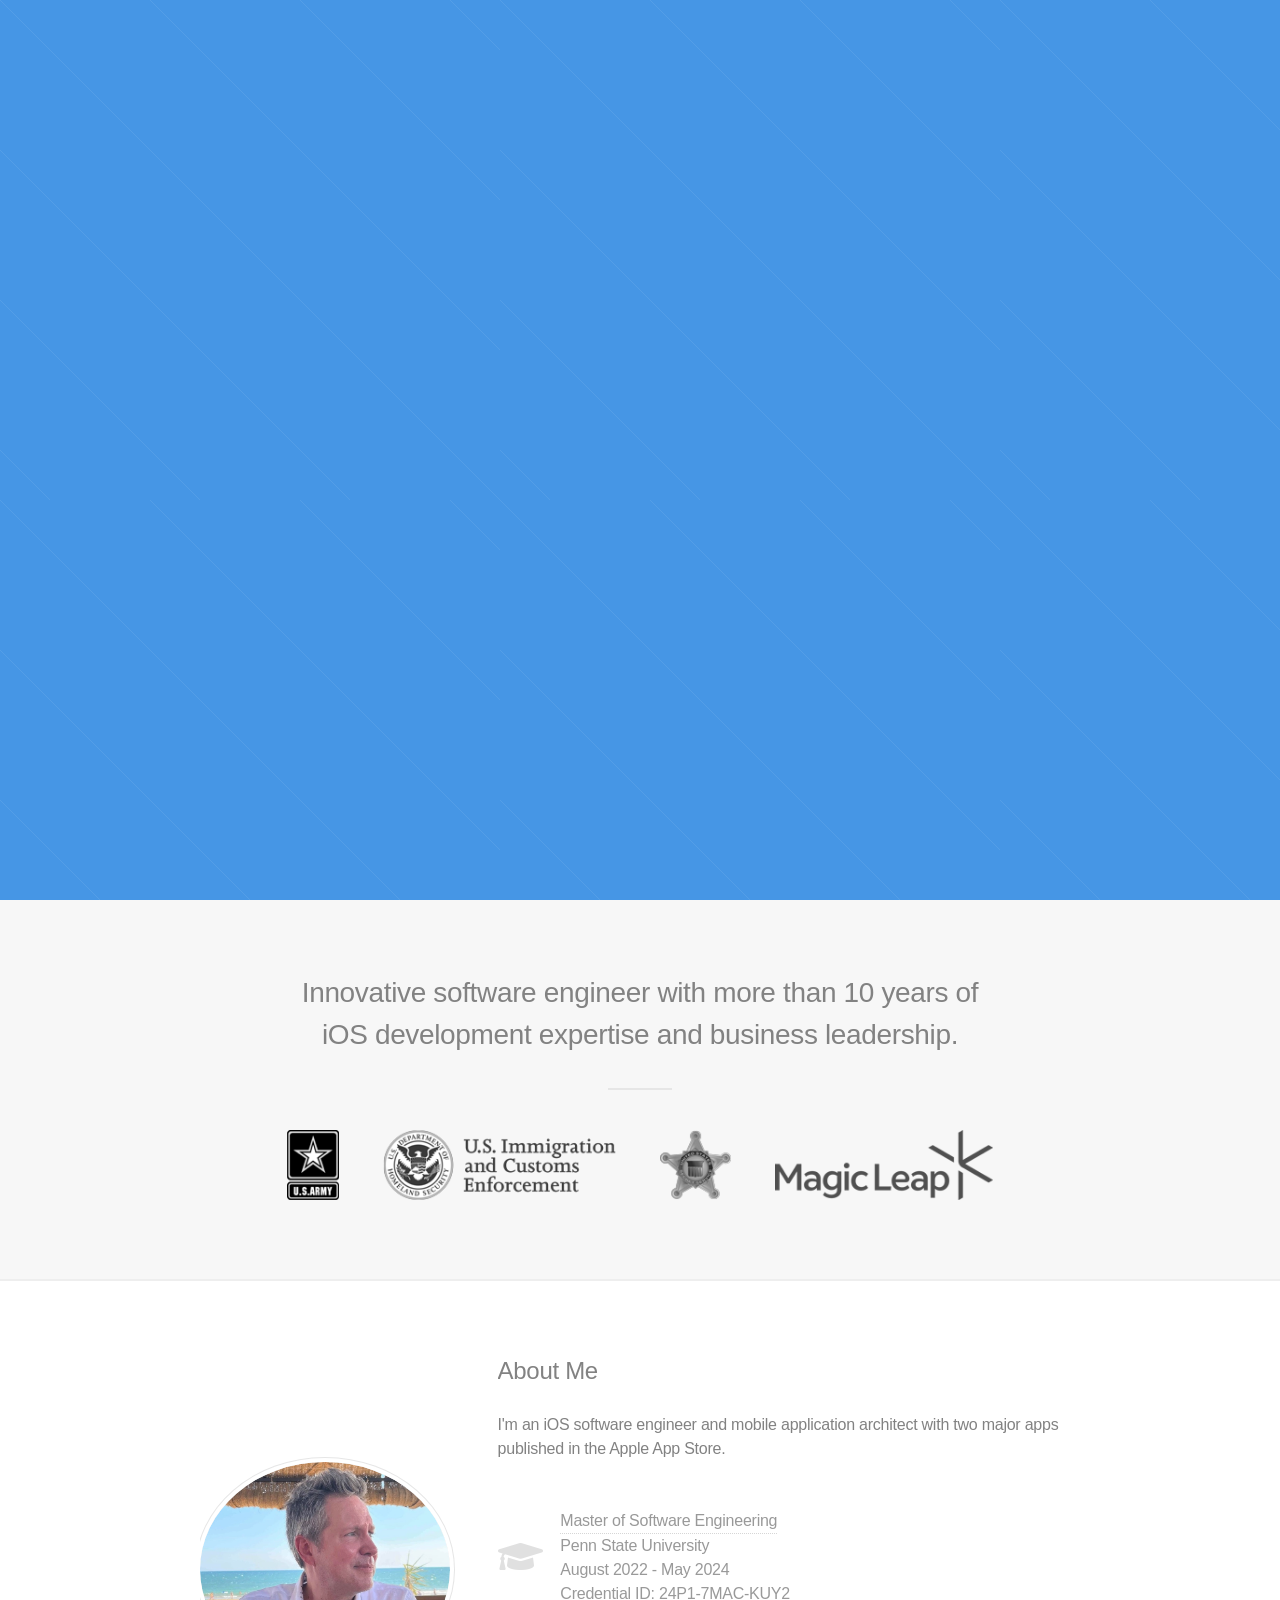
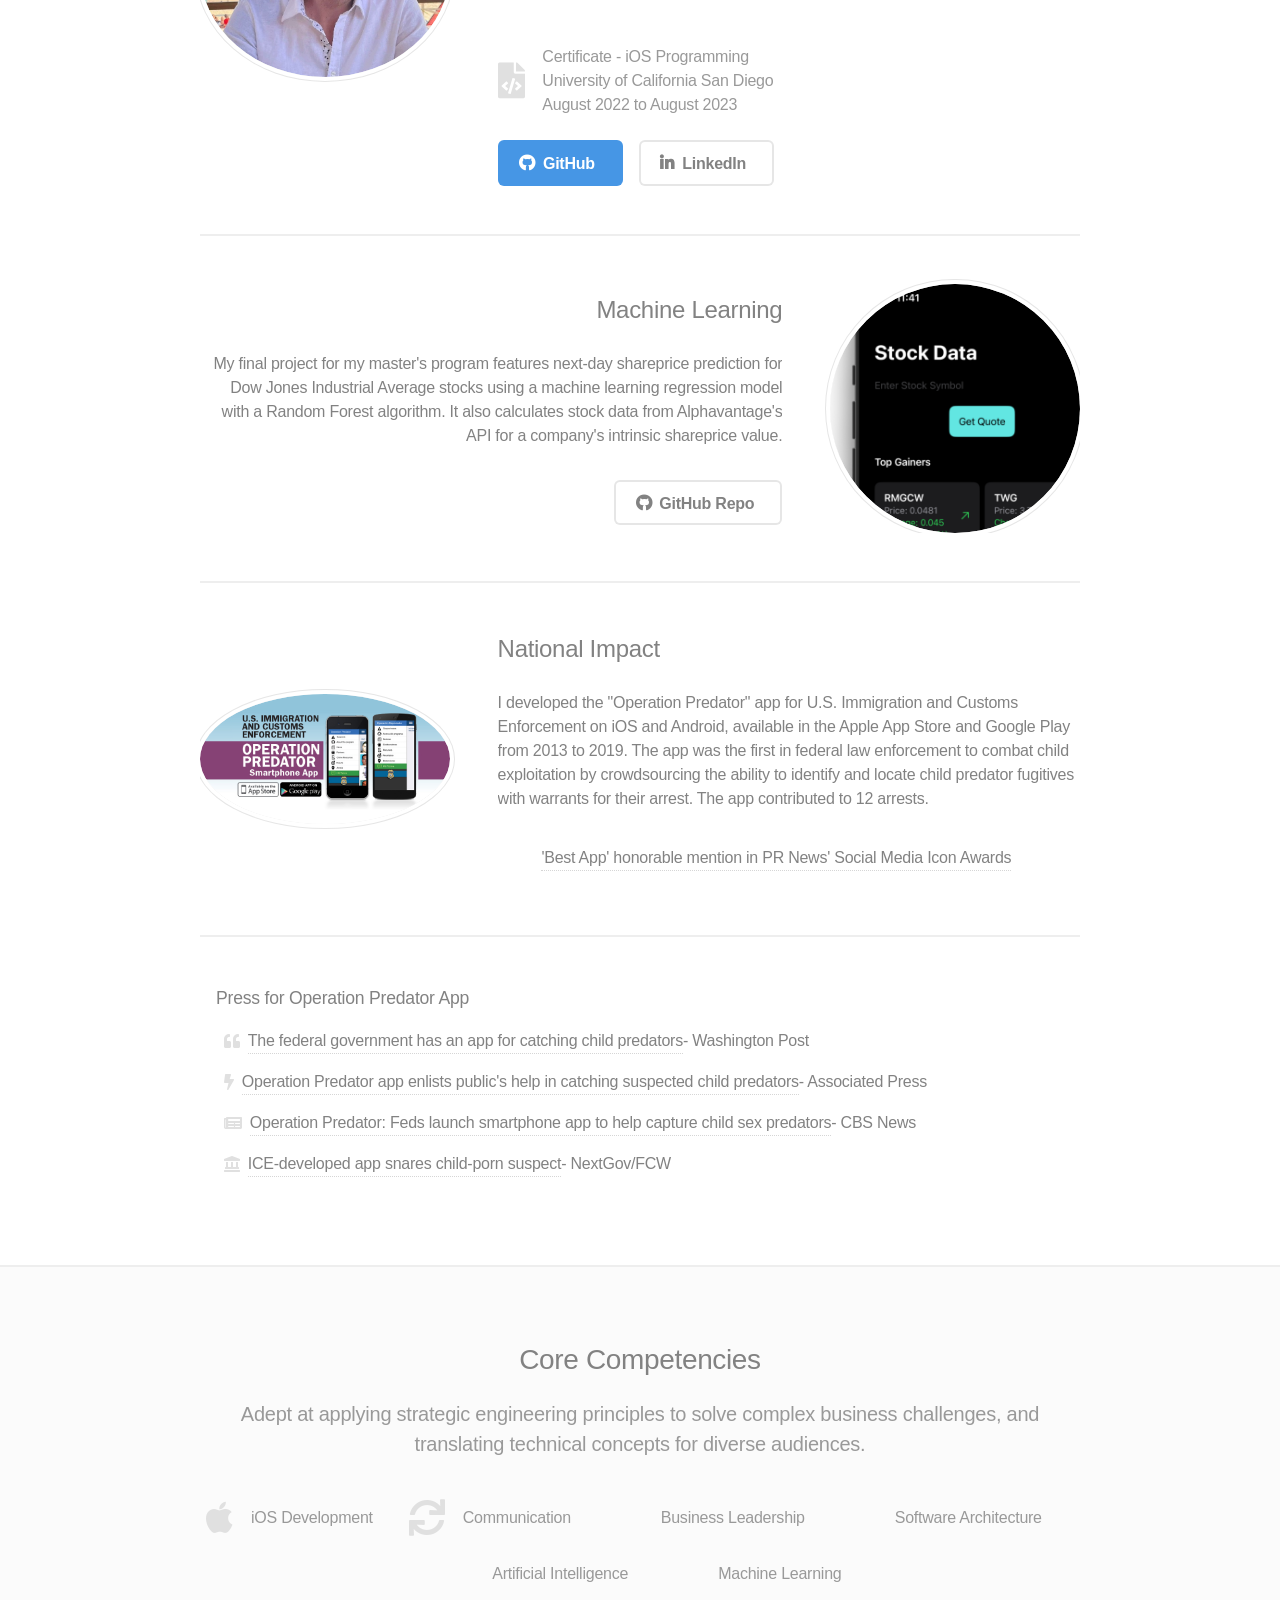
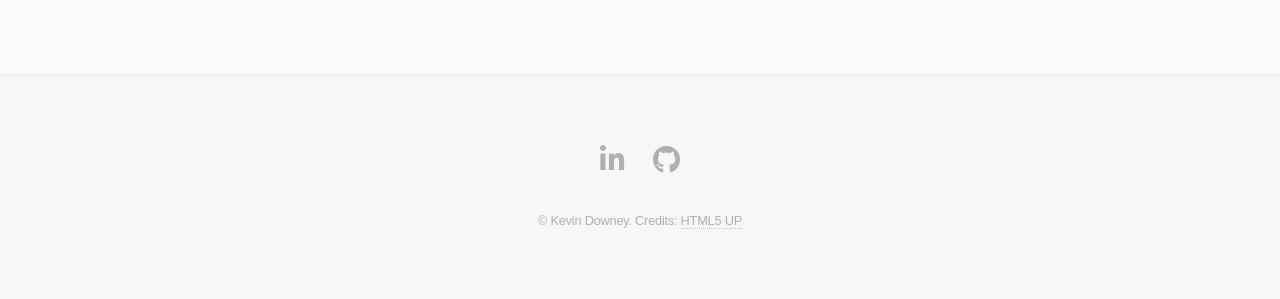
==== index.html @ 91a2b533 "Update formatting for mobile view" ====
<!DOCTYPE HTML>
<!--
	Fractal by HTML5 UP
	html5up.net | @ajlkn
	Free for personal and commercial use under the CCA 3.0 license (html5up.net/license)
-->
<html>
	<head>
		<title>Kevin Paul Downey</title>
		<meta charset="utf-8" />
		<meta name="viewport" content="width=device-width, initial-scale=1, user-scalable=no" />
		<link rel="stylesheet" href="assets/css/main.css" />
        <link rel="stylesheet" href="https://cdnjs.cloudflare.com/ajax/libs/font-awesome/5.15.4/css/all.min.css">
        <noscript><link rel="stylesheet" href="assets/css/noscript.css" /></noscript>
	</head>
	<body class="is-preload">

		<!-- Header -->
			<header id="header">
				<div class="content">
					<h1><a href="#">Kevin Downey</a></h1>
					<p>Software Engineer - <br/>Mobile Application Development</p>
                    <ul class="icons">
                        <li><strong>Specializing in: iOS | Swift | SwiftUI </span></li>
                    </ul>
                    <p></p>
					<ul class="actions">
						<li><a href="http://www.linkedin.com/in/downey-kevin" class="button primary icon brands solid fa-linkedin-in">LinkedIn</a></li>
						<li><a href="#one" class="button icon solid fa-chevron-down scrolly">Learn More</a></li>
					</ul>
				</div>
				<div class="image phone"><div class="inner">
                    <video width="100%" height="100%" autoplay muted loop>
                      <source src="images/demo-leon-4.mp4" type="video/mp4">
                      Your browser does not support the video tag.
                    </video>

                </div></div>
			</header>

		<!-- One -->
			<section id="one" class="wrapper style3 special">
				<header class="major">
					<h2>Innovative software engineer with more than 10 years of <br/>iOS development expertise and business leadership.</h2>
				</header>
				<ul class="icons company-icons">
					<li><img src="images/army.png" alt="U.S. Army" /></li>
					<li><img src="images/ice.png" alt="U.S. Immigration and Customs Enforcement" /></li>
					<li><img src="images/usss.png" alt="U.S. Secret Service" /></li>
                    <li><img src="images/magic-leap.png" height="70px" alt="Magic Leap" /></li>
				</ul>
			</section>

		<!-- Two -->
			<section id="two" class="wrapper">
                <div class="inner alt">
					<section class="spotlight">
						<div class="image"><img src="images/kevin-profile.jpg" alt="Kevin Downey" /></div>
						<div class="content">
							<h3>About Me</h3>
							<p>I'm an iOS software engineer and mobile application architect with two major apps published in the Apple App Store.</p>
                            
                            <ul class="icons labeled">
                            <li><span class="icon solid fa-graduation-cap"><span class="label"><a  href="https://www.registrar.psu.edu/graduation/diplomas/cediploma/validate">Master of Software Engineering</a> <br/>Penn State University<br/>August 2022 - May 2024<br/>Credential ID: 24P1-7MAC-KUY2</li>
                            <li><span class="icon solid fa-file-code"><span class="label">Certificate - iOS Programming <br/>University of California San Diego<br/>August 2022 to August 2023</li>
                            </ul>
                            <ul class="actions">
                                <li><a href="https://github.com/MadeinPh1la/" class="button primary icon brands solid fa-github">GitHub</a></li>
                                <li><a href="https://www.linkedin.com/in/downey-kevin" class="button icon brands solid fa-linkedin-in">LinkedIn</a></li>
                            </ul>
						</div>
					</section>
					<section class="spotlight">
						<div class="image"><img src="images/1.png" alt="Machine learning demo"/></div>
						<div class="content">
							<h3>Machine Learning</h3>
							<p>My final project for my master's program features next-day shareprice prediction for Dow Jones Industrial Average stocks using a machine learning regression model with a Random Forest algorithm. It also calculates stock data from Alphavantage's API for a company's intrinsic shareprice value.</p>
                            <ul class="actions right">
                                <li><a href="https://github.com/MadeinPh1la/ProjectLeon" class="button icon brands solid fa-github">GitHub Repo</a></li>
                            </ul>
						</div>
					</section>
                    <section class="spotlight">
                        <div class="image"><img src="images/op.png" alt="Operation Predator app by Kevin Downey" /></div>
                        <div class="content">
                            <h3>National Impact</h3>
                            <p>I developed the "Operation Predator" app for U.S. Immigration and Customs Enforcement on iOS and Android, available in the Apple App Store and Google Play from 2013 to 2019. The app was the first in federal law enforcement to combat child exploitation by crowdsourcing the ability to identify and locate child predator fugitives with warrants for their arrest. The app contributed to 12 arrests.</p>
                            <div class="icons">
                                <ul class="labeled">
                                    <li>
                                        <span class="icon fa-award"></span>
                                        <span class="label">
                                            <a href="https://www.ice.gov/news/releases/ice-receives-best-app-honorable-mention-pr-news-social-media-icon-awards">
                                                'Best App' honorable mention in PR News' Social Media Icon Awards
                                            </a>
                                        </span>
                                    </li>
                                </ul>
                            </div>
                        </div>
                    </section>

                    <section class="press-section">
                        <div class="content">
                            <h4>Press for Operation Predator App</h4>
                            <ul class="press-list">
                                <li>
                                    <span class="icon solid fa-quote-left"></span>
                                    <a href="https://www.washingtonpost.com/news/federal-eye/wp/2014/10/07/the-federal-government-has-an-app-for-catching-child-predators/">The federal government has an app for catching child predators</a> - Washington Post
                                </li>
                                <li>
                                    <span class="icon solid fa-bolt"></span>
                                    <a href="https://wjla.com/news/crime/operation-predator-app-enlists-public-s-help-in-catching-suspected-child-predators-107876">Operation Predator app enlists public's help in catching suspected child predators</a> - Associated Press
                                </li>
                                <li>
                                    <span class="icon solid fa-newspaper"></span>
                                    <a href="https://www.cbsnews.com/news/operation-predator-feds-launch-smartphone-app-to-help-capture-child-sex-predators/">Operation Predator: Feds launch smartphone app to help capture child sex predators</a> - CBS News
                                </li>
                                <li>
                                    <span class="icon solid fa-landmark"></span>
                                    <a href="https://www.nextgov.com/cybersecurity/2013/09/ice-developed-app-snares-child-porn-suspect/211949/">ICE-developed app snares child-porn suspect</a> - NextGov/FCW
                                </li>
                            </ul>
                        </div>
                    </section>
                    </section>

		<!-- Three -->
			<section id="three" class="wrapper style2 special">
                <div class="inner">
                    <header class="content">
					<h2>Core Competencies</h2>
					<p>Adept at applying strategic engineering principles to solve complex business challenges, and translating technical concepts for diverse audiences.</p>         </header>
                <ul class="icons labeled">
                    <li><span class="icon brands fa-apple"><span class="label">iOS Development</span></span></li>
                    <li><span class="icon solid fa-sync"><span class="label">Communication</span></span></li>
                    <li><span class="icon fa-users"><span class="label">Business Leadership</span></span></li>
                    <li><span class="icon fa-ruler-combined"><span class="label">Software Architecture</span></span></li>
                    <li><span class="icon fa-code"><span class="label">Artificial Intelligence</span></span></li>
                    <li><span class="icon fa-database"><span class="label">Machine Learning</span></span></li>
                </ul>
<!--                <ul class="actions special">-->
<!--                    <li><a href="#" class="button primary icon solid fa-download">Download</a></li>-->
<!--                    <li><a href="#" class="button">Learn More</a></li>-->
<!--                </ul>-->
                </div>
            </section>

		<!-- Footer -->
			<footer id="footer">
				<ul class="icons">
					<li><a href="https://www.linkedin.com/in/downey-kevin" class="icon brands fa-linkedin-in"><span class="label">LinkedIn</span></a></li>
					<li><a href="https://github.com/MadeinPh1la/" class="icon brands fa-github"><span class="label">GitHub</span></a></li>
				</ul>
				<p class="copyright">&copy; Kevin Downey. Credits: <a href="http://html5up.net">HTML5 UP</a></p>
			</footer>

		<!-- Scripts -->
			<script src="assets/js/jquery.min.js"></script>
			<script src="assets/js/jquery.scrolly.min.js"></script>
			<script src="assets/js/browser.min.js"></script>
			<script src="assets/js/breakpoints.min.js"></script>
			<script src="assets/js/util.js"></script>
			<script src="assets/js/main.js"></script>
	</body>
</html>
---- assets/css/main.css ----
@import url(fontawesome-all.min.css);


/*
	Fractal by HTML5 UP
	html5up.net | @ajlkn
	Free for personal and commercial use under the CCA 3.0 license (html5up.net/license)
*/

html, body, div, span, applet, object,
iframe, h1, h2, h3, h4, h5, h6, p, blockquote,
pre, a, abbr, acronym, address, big, cite,
code, del, dfn, em, img, ins, kbd, q, s, samp,
small, strike, strong, sub, sup, tt, var, b,
u, i, center, dl, dt, dd, ol, ul, li, fieldset,
form, label, legend, table, caption, tbody,
tfoot, thead, tr, th, td, article, aside,
canvas, details, embed, figure, figcaption,
footer, header, hgroup, menu, nav, output, ruby,
section, summary, time, mark, audio, video {
	margin: 0;
	padding: 0;
	border: 0;
	font-size: 100%;
	font: inherit;
	vertical-align: baseline;}

article, aside, details, figcaption, figure,
footer, header, hgroup, menu, nav, section {
	display: block;}

body {
	line-height: 1;
}

ol, ul {
	list-style: none;
}

blockquote, q {
	quotes: none;
}

	blockquote:before, blockquote:after, q:before, q:after {
		content: '';
		content: none;
	}

table {
	border-collapse: collapse;
	border-spacing: 0;
}

body {
	-webkit-text-size-adjust: none;
}

mark {
	background-color: transparent;
	color: inherit;
}

input::-moz-focus-inner {
	border: 0;
	padding: 0;
}

input, select, textarea {
	-moz-appearance: none;
	-webkit-appearance: none;
	-ms-appearance: none;
	appearance: none;
}

/* Basic */

	@-ms-viewport {
		width: device-width;
	}

	body {
		-ms-overflow-style: scrollbar;
	}

	@media screen and (max-width: 360px) {

		html, body {
			min-width: 320px;
		}

	}

	html {
		box-sizing: border-box;
	}

	*, *:before, *:after {
		box-sizing: inherit;
	}

	body {
		background: #ffffff;
	}

		body.is-preload *, body.is-preload *:before, body.is-preload *:after {
			-moz-animation: none !important;
			-webkit-animation: none !important;
			-ms-animation: none !important;
			animation: none !important;
			-moz-transition: none !important;
			-webkit-transition: none !important;
			-ms-transition: none !important;
			transition: none !important;
		}

/* Type */

	body {
		color: #999999;
	}

	html, input, select, textarea {
		font-size: 16pt;
	}

		@media screen and (max-width: 1680px) {

			html, input, select, textarea {
				font-size: 13pt;
			}

		}

		@media screen and (max-width: 1280px) {

			html, input, select, textarea {
				font-size: 12pt;
			}

		}

		@media screen and (max-width: 360px) {

			html, input, select, textarea {
				font-size: 11pt;
			}

		}

	body, input, select, textarea {
		font-family: Arial, Helvetica, sans-serif;
		font-weight: normal;
		line-height: 1.5em;
		letter-spacing: -0.015em;
	}

	a {
		-moz-transition: color 0.2s ease-in-out, border-bottom-color 0.2s ease-in-out;
		-webkit-transition: color 0.2s ease-in-out, border-bottom-color 0.2s ease-in-out;
		-ms-transition: color 0.2s ease-in-out, border-bottom-color 0.2s ease-in-out;
		transition: color 0.2s ease-in-out, border-bottom-color 0.2s ease-in-out;
		text-decoration: none;
		border-bottom: dotted 1px;
	}

		a:hover {
			border-bottom-color: transparent !important;
		}

/*	strong, b {*/
/*		font-weight: bold;*/
/*	}*/

	em, i {
		font-style: italic;
	}

	p {
		margin: 0 0 2em 0;
	}

	h1, h2, h3, h4, h5, h6 {
		font-weight: normal;
		line-height: 1em;
		margin: 0 0 1em 0;
		letter-spacing: -0.0125em;
	}

		h1 a, h2 a, h3 a, h4 a, h5 a, h6 a {
			color: inherit;
			text-decoration: none;
			border-bottom: none;
		}

		@media screen and (max-width: 980px) {

			h1 br, h2 br, h3 br, h4 br, h5 br, h6 br {
				display: none;
			}

		}

	h2 {
		font-size: 1.75em;
		line-height: 1.5em;
	}

	h3 {
		font-size: 1.5em;
		line-height: 1.5em;
	}

	h4 {
		font-size: 1.1em;
		line-height: 1.5em;
	}

	h5 {
		font-size: 0.9em;
		line-height: 1.5em;
	}

	h6 {
		font-size: 0.7em;
		line-height: 1.5em;
	}

	@media screen and (max-width: 736px) {

		h2 {
			font-size: 1.25em;
		}

		h3 {
			font-size: 1.2em;
		}

		h4 {
			font-size: 1em;
		}

	}

	sub {
		font-size: 0.8em;
		position: relative;
		top: 0.5em;
	}

	sup {
		font-size: 0.8em;
		position: relative;
		top: -0.5em;
	}

	blockquote {
		border-left-style: solid;
		border-left-width: 4px;
		font-style: italic;
		margin: 0 0 2em 0;
		padding: 0.5em 0 0.5em 2em;
	}

	code {
		border-radius: 6px;
		border-style: solid;
		border-width: 1px;
		font-family: "Courier New", monospace;
		font-size: 0.9em;
		margin: 0 0.25em;
		padding: 0.25em 0.65em;
	}

	pre {
		-webkit-overflow-scrolling: touch;
		font-family: "Courier New", monospace;
		font-size: 0.9em;
		margin: 0 0 2em 0;
	}

		pre code {
			display: block;
			line-height: 1.75em;
			padding: 1em 1.5em;
			overflow-x: auto;
		}

	hr {
		border: 0;
		border-bottom-style: solid;
		border-bottom-width: 1px;
		margin: 2em 0;
	}

		hr.major {
			margin: 3em 0;
		}

	.align-left {
		text-align: left;
	}

	.align-center {
		text-align: center;
	}

	.align-right {
		text-align: right;
	}

	input, select, textarea {
		color: #999999;
	}

	a {
		color: inherit;
		border-bottom-color: #d6d6d6;
	}

		a:hover {
			color: #4696e5;
		}

	strong, b {
		color: #828282;
	}

	h1, h2, h3, h4, h5, h6 {
		color: #828282;
	}

	blockquote {
		border-left-color: #e6e6e6;
	}

	code {
		background: rgba(144, 144, 144, 0.075);
		border-color: #e6e6e6;
	}

	hr {
		border-bottom-color: #e6e6e6;
	}

/* Row */

	.row {
		display: flex;
		flex-wrap: wrap;
		box-sizing: border-box;
		align-items: stretch;
	}

		.row > * {
			box-sizing: border-box;
		}

		.row.gtr-uniform > * > :last-child {
			margin-bottom: 0;
		}

		.row.aln-left {
			justify-content: flex-start;
		}

		.row.aln-center {
			justify-content: center;
		}

		.row.aln-right {
			justify-content: flex-end;
		}

		.row.aln-top {
			align-items: flex-start;
		}

		.row.aln-middle {
			align-items: center;
		}

		.row.aln-bottom {
			align-items: flex-end;
		}

		.row > .imp {
			order: -1;
		}

		.row > .col-1 {
			width: 8.33333%;
		}

		.row > .off-1 {
			margin-left: 8.33333%;
		}

		.row > .col-2 {
			width: 16.66667%;
		}

		.row > .off-2 {
			margin-left: 16.66667%;
		}

		.row > .col-3 {
			width: 25%;
		}

		.row > .off-3 {
			margin-left: 25%;
		}

		.row > .col-4 {
			width: 33.33333%;
		}

		.row > .off-4 {
			margin-left: 33.33333%;
		}

		.row > .col-5 {
			width: 41.66667%;
		}

		.row > .off-5 {
			margin-left: 41.66667%;
		}

		.row > .col-6 {
			width: 50%;
		}

		.row > .off-6 {
			margin-left: 50%;
		}

		.row > .col-7 {
			width: 58.33333%;
		}

		.row > .off-7 {
			margin-left: 58.33333%;
		}

		.row > .col-8 {
			width: 66.66667%;
		}

		.row > .off-8 {
			margin-left: 66.66667%;
		}

		.row > .col-9 {
			width: 75%;
		}

		.row > .off-9 {
			margin-left: 75%;
		}

		.row > .col-10 {
			width: 83.33333%;
		}

		.row > .off-10 {
			margin-left: 83.33333%;
		}

		.row > .col-11 {
			width: 91.66667%;
		}

		.row > .off-11 {
			margin-left: 91.66667%;
		}

		.row > .col-12 {
			width: 100%;
		}

		.row > .off-12 {
			margin-left: 100%;
		}

		.row.gtr-0 {
			margin-top: 0;
			margin-left: 0em;
		}

			.row.gtr-0 > * {
				padding: 0 0 0 0em;
			}

			.row.gtr-0.gtr-uniform {
				margin-top: 0em;
			}

				.row.gtr-0.gtr-uniform > * {
					padding-top: 0em;
				}

		.row.gtr-25 {
			margin-top: 0;
			margin-left: -0.375em;
		}

			.row.gtr-25 > * {
				padding: 0 0 0 0.375em;
			}

			.row.gtr-25.gtr-uniform {
				margin-top: -0.375em;
			}

				.row.gtr-25.gtr-uniform > * {
					padding-top: 0.375em;
				}

		.row.gtr-50 {
			margin-top: 0;
			margin-left: -0.75em;
		}

			.row.gtr-50 > * {
				padding: 0 0 0 0.75em;
			}

			.row.gtr-50.gtr-uniform {
				margin-top: -0.75em;
			}

				.row.gtr-50.gtr-uniform > * {
					padding-top: 0.75em;
				}

		.row {
			margin-top: 0;
			margin-left: -1.5em;
		}

			.row > * {
				padding: 0 0 0 1.5em;
			}

			.row.gtr-uniform {
				margin-top: -1.5em;
			}

				.row.gtr-uniform > * {
					padding-top: 1.5em;
				}

		.row.gtr-150 {
			margin-top: 0;
			margin-left: -2.25em;
		}

			.row.gtr-150 > * {
				padding: 0 0 0 2.25em;
			}

			.row.gtr-150.gtr-uniform {
				margin-top: -2.25em;
			}

				.row.gtr-150.gtr-uniform > * {
					padding-top: 2.25em;
				}

		.row.gtr-200 {
			margin-top: 0;
			margin-left: -3em;
		}

			.row.gtr-200 > * {
				padding: 0 0 0 3em;
			}

			.row.gtr-200.gtr-uniform {
				margin-top: -3em;
			}

				.row.gtr-200.gtr-uniform > * {
					padding-top: 3em;
				}

		@media screen and (max-width: 1680px) {

			.row {
				display: flex;
				flex-wrap: wrap;
				box-sizing: border-box;
				align-items: stretch;
			}

				.row > * {
					box-sizing: border-box;
				}

				.row.gtr-uniform > * > :last-child {
					margin-bottom: 0;
				}

				.row.aln-left {
					justify-content: flex-start;
				}

				.row.aln-center {
					justify-content: center;
				}

				.row.aln-right {
					justify-content: flex-end;
				}

				.row.aln-top {
					align-items: flex-start;
				}

				.row.aln-middle {
					align-items: center;
				}

				.row.aln-bottom {
					align-items: flex-end;
				}

				.row > .imp-xlarge {
					order: -1;
				}

				.row > .col-1-xlarge {
					width: 8.33333%;
				}

				.row > .off-1-xlarge {
					margin-left: 8.33333%;
				}

				.row > .col-2-xlarge {
					width: 16.66667%;
				}

				.row > .off-2-xlarge {
					margin-left: 16.66667%;
				}

				.row > .col-3-xlarge {
					width: 25%;
				}

				.row > .off-3-xlarge {
					margin-left: 25%;
				}

				.row > .col-4-xlarge {
					width: 33.33333%;
				}

				.row > .off-4-xlarge {
					margin-left: 33.33333%;
				}

				.row > .col-5-xlarge {
					width: 41.66667%;
				}

				.row > .off-5-xlarge {
					margin-left: 41.66667%;
				}

				.row > .col-6-xlarge {
					width: 50%;
				}

				.row > .off-6-xlarge {
					margin-left: 50%;
				}

				.row > .col-7-xlarge {
					width: 58.33333%;
				}

				.row > .off-7-xlarge {
					margin-left: 58.33333%;
				}

				.row > .col-8-xlarge {
					width: 66.66667%;
				}

				.row > .off-8-xlarge {
					margin-left: 66.66667%;
				}

				.row > .col-9-xlarge {
					width: 75%;
				}

				.row > .off-9-xlarge {
					margin-left: 75%;
				}

				.row > .col-10-xlarge {
					width: 83.33333%;
				}

				.row > .off-10-xlarge {
					margin-left: 83.33333%;
				}

				.row > .col-11-xlarge {
					width: 91.66667%;
				}

				.row > .off-11-xlarge {
					margin-left: 91.66667%;
				}

				.row > .col-12-xlarge {
					width: 100%;
				}

				.row > .off-12-xlarge {
					margin-left: 100%;
				}

				.row.gtr-0 {
					margin-top: 0;
					margin-left: 0em;
				}

					.row.gtr-0 > * {
						padding: 0 0 0 0em;
					}

					.row.gtr-0.gtr-uniform {
						margin-top: 0em;
					}

						.row.gtr-0.gtr-uniform > * {
							padding-top: 0em;
						}

				.row.gtr-25 {
					margin-top: 0;
					margin-left: -0.375em;
				}

					.row.gtr-25 > * {
						padding: 0 0 0 0.375em;
					}

					.row.gtr-25.gtr-uniform {
						margin-top: -0.375em;
					}

						.row.gtr-25.gtr-uniform > * {
							padding-top: 0.375em;
						}

				.row.gtr-50 {
					margin-top: 0;
					margin-left: -0.75em;
				}

					.row.gtr-50 > * {
						padding: 0 0 0 0.75em;
					}

					.row.gtr-50.gtr-uniform {
						margin-top: -0.75em;
					}

						.row.gtr-50.gtr-uniform > * {
							padding-top: 0.75em;
						}

				.row {
					margin-top: 0;
					margin-left: -1.5em;
				}

					.row > * {
						padding: 0 0 0 1.5em;
					}

					.row.gtr-uniform {
						margin-top: -1.5em;
					}

						.row.gtr-uniform > * {
							padding-top: 1.5em;
						}

				.row.gtr-150 {
					margin-top: 0;
					margin-left: -2.25em;
				}

					.row.gtr-150 > * {
						padding: 0 0 0 2.25em;
					}

					.row.gtr-150.gtr-uniform {
						margin-top: -2.25em;
					}

						.row.gtr-150.gtr-uniform > * {
							padding-top: 2.25em;
						}

				.row.gtr-200 {
					margin-top: 0;
					margin-left: -3em;
				}

					.row.gtr-200 > * {
						padding: 0 0 0 3em;
					}

					.row.gtr-200.gtr-uniform {
						margin-top: -3em;
					}

						.row.gtr-200.gtr-uniform > * {
							padding-top: 3em;
						}

		}

		@media screen and (max-width: 1280px) {

			.row {
				display: flex;
				flex-wrap: wrap;
				box-sizing: border-box;
				align-items: stretch;
			}

				.row > * {
					box-sizing: border-box;
				}

				.row.gtr-uniform > * > :last-child {
					margin-bottom: 0;
				}

				.row.aln-left {
					justify-content: flex-start;
				}

				.row.aln-center {
					justify-content: center;
				}

				.row.aln-right {
					justify-content: flex-end;
				}

				.row.aln-top {
					align-items: flex-start;
				}

				.row.aln-middle {
					align-items: center;
				}

				.row.aln-bottom {
					align-items: flex-end;
				}

				.row > .imp-large {
					order: -1;
				}

				.row > .col-1-large {
					width: 8.33333%;
				}

				.row > .off-1-large {
					margin-left: 8.33333%;
				}

				.row > .col-2-large {
					width: 16.66667%;
				}

				.row > .off-2-large {
					margin-left: 16.66667%;
				}

				.row > .col-3-large {
					width: 25%;
				}

				.row > .off-3-large {
					margin-left: 25%;
				}

				.row > .col-4-large {
					width: 33.33333%;
				}

				.row > .off-4-large {
					margin-left: 33.33333%;
				}

				.row > .col-5-large {
					width: 41.66667%;
				}

				.row > .off-5-large {
					margin-left: 41.66667%;
				}

				.row > .col-6-large {
					width: 50%;
				}

				.row > .off-6-large {
					margin-left: 50%;
				}

				.row > .col-7-large {
					width: 58.33333%;
				}

				.row > .off-7-large {
					margin-left: 58.33333%;
				}

				.row > .col-8-large {
					width: 66.66667%;
				}

				.row > .off-8-large {
					margin-left: 66.66667%;
				}

				.row > .col-9-large {
					width: 75%;
				}

				.row > .off-9-large {
					margin-left: 75%;
				}

				.row > .col-10-large {
					width: 83.33333%;
				}

				.row > .off-10-large {
					margin-left: 83.33333%;
				}

				.row > .col-11-large {
					width: 91.66667%;
				}

				.row > .off-11-large {
					margin-left: 91.66667%;
				}

				.row > .col-12-large {
					width: 100%;
				}

				.row > .off-12-large {
					margin-left: 100%;
				}

				.row.gtr-0 {
					margin-top: 0;
					margin-left: 0em;
				}

					.row.gtr-0 > * {
						padding: 0 0 0 0em;
					}

					.row.gtr-0.gtr-uniform {
						margin-top: 0em;
					}

						.row.gtr-0.gtr-uniform > * {
							padding-top: 0em;
						}

				.row.gtr-25 {
					margin-top: 0;
					margin-left: -0.375em;
				}

					.row.gtr-25 > * {
						padding: 0 0 0 0.375em;
					}

					.row.gtr-25.gtr-uniform {
						margin-top: -0.375em;
					}

						.row.gtr-25.gtr-uniform > * {
							padding-top: 0.375em;
						}

				.row.gtr-50 {
					margin-top: 0;
					margin-left: -0.75em;
				}

					.row.gtr-50 > * {
						padding: 0 0 0 0.75em;
					}

					.row.gtr-50.gtr-uniform {
						margin-top: -0.75em;
					}

						.row.gtr-50.gtr-uniform > * {
							padding-top: 0.75em;
						}

				.row {
					margin-top: 0;
					margin-left: -1.5em;
				}

					.row > * {
						padding: 0 0 0 1.5em;
					}

					.row.gtr-uniform {
						margin-top: -1.5em;
					}

						.row.gtr-uniform > * {
							padding-top: 1.5em;
						}

				.row.gtr-150 {
					margin-top: 0;
					margin-left: -2.25em;
				}

					.row.gtr-150 > * {
						padding: 0 0 0 2.25em;
					}

					.row.gtr-150.gtr-uniform {
						margin-top: -2.25em;
					}

						.row.gtr-150.gtr-uniform > * {
							padding-top: 2.25em;
						}

				.row.gtr-200 {
					margin-top: 0;
					margin-left: -3em;
				}

					.row.gtr-200 > * {
						padding: 0 0 0 3em;
					}

					.row.gtr-200.gtr-uniform {
						margin-top: -3em;
					}

						.row.gtr-200.gtr-uniform > * {
							padding-top: 3em;
						}

		}

		@media screen and (max-width: 980px) {

			.row {
				display: flex;
				flex-wrap: wrap;
				box-sizing: border-box;
				align-items: stretch;
			}

				.row > * {
					box-sizing: border-box;
				}

				.row.gtr-uniform > * > :last-child {
					margin-bottom: 0;
				}

				.row.aln-left {
					justify-content: flex-start;
				}

				.row.aln-center {
					justify-content: center;
				}

				.row.aln-right {
					justify-content: flex-end;
				}

				.row.aln-top {
					align-items: flex-start;
				}

				.row.aln-middle {
					align-items: center;
				}

				.row.aln-bottom {
					align-items: flex-end;
				}

				.row > .imp-medium {
					order: -1;
				}

				.row > .col-1-medium {
					width: 8.33333%;
				}

				.row > .off-1-medium {
					margin-left: 8.33333%;
				}

				.row > .col-2-medium {
					width: 16.66667%;
				}

				.row > .off-2-medium {
					margin-left: 16.66667%;
				}

				.row > .col-3-medium {
					width: 25%;
				}

				.row > .off-3-medium {
					margin-left: 25%;
				}

				.row > .col-4-medium {
					width: 33.33333%;
				}

				.row > .off-4-medium {
					margin-left: 33.33333%;
				}

				.row > .col-5-medium {
					width: 41.66667%;
				}

				.row > .off-5-medium {
					margin-left: 41.66667%;
				}

				.row > .col-6-medium {
					width: 50%;
				}

				.row > .off-6-medium {
					margin-left: 50%;
				}

				.row > .col-7-medium {
					width: 58.33333%;
				}

				.row > .off-7-medium {
					margin-left: 58.33333%;
				}

				.row > .col-8-medium {
					width: 66.66667%;
				}

				.row > .off-8-medium {
					margin-left: 66.66667%;
				}

				.row > .col-9-medium {
					width: 75%;
				}

				.row > .off-9-medium {
					margin-left: 75%;
				}

				.row > .col-10-medium {
					width: 83.33333%;
				}

				.row > .off-10-medium {
					margin-left: 83.33333%;
				}

				.row > .col-11-medium {
					width: 91.66667%;
				}

				.row > .off-11-medium {
					margin-left: 91.66667%;
				}

				.row > .col-12-medium {
					width: 100%;
				}

				.row > .off-12-medium {
					margin-left: 100%;
				}

				.row.gtr-0 {
					margin-top: 0;
					margin-left: 0em;
				}

					.row.gtr-0 > * {
						padding: 0 0 0 0em;
					}

					.row.gtr-0.gtr-uniform {
						margin-top: 0em;
					}

						.row.gtr-0.gtr-uniform > * {
							padding-top: 0em;
						}

				.row.gtr-25 {
					margin-top: 0;
					margin-left: -0.375em;
				}

					.row.gtr-25 > * {
						padding: 0 0 0 0.375em;
					}

					.row.gtr-25.gtr-uniform {
						margin-top: -0.375em;
					}

						.row.gtr-25.gtr-uniform > * {
							padding-top: 0.375em;
						}

				.row.gtr-50 {
					margin-top: 0;
					margin-left: -0.75em;
				}

					.row.gtr-50 > * {
						padding: 0 0 0 0.75em;
					}

					.row.gtr-50.gtr-uniform {
						margin-top: -0.75em;
					}

						.row.gtr-50.gtr-uniform > * {
							padding-top: 0.75em;
						}

				.row {
					margin-top: 0;
					margin-left: -1.5em;
				}

					.row > * {
						padding: 0 0 0 1.5em;
					}

					.row.gtr-uniform {
						margin-top: -1.5em;
					}

						.row.gtr-uniform > * {
							padding-top: 1.5em;
						}

				.row.gtr-150 {
					margin-top: 0;
					margin-left: -2.25em;
				}

					.row.gtr-150 > * {
						padding: 0 0 0 2.25em;
					}

					.row.gtr-150.gtr-uniform {
						margin-top: -2.25em;
					}

						.row.gtr-150.gtr-uniform > * {
							padding-top: 2.25em;
						}

				.row.gtr-200 {
					margin-top: 0;
					margin-left: -3em;
				}

					.row.gtr-200 > * {
						padding: 0 0 0 3em;
					}

					.row.gtr-200.gtr-uniform {
						margin-top: -3em;
					}

						.row.gtr-200.gtr-uniform > * {
							padding-top: 3em;
						}

		}

		@media screen and (max-width: 736px) {

			.row {
				display: flex;
				flex-wrap: wrap;
				box-sizing: border-box;
				align-items: stretch;
			}

				.row > * {
					box-sizing: border-box;
				}

				.row.gtr-uniform > * > :last-child {
					margin-bottom: 0;
				}

				.row.aln-left {
					justify-content: flex-start;
				}

				.row.aln-center {
					justify-content: center;
				}

				.row.aln-right {
					justify-content: flex-end;
				}

				.row.aln-top {
					align-items: flex-start;
				}

				.row.aln-middle {
					align-items: center;
				}

				.row.aln-bottom {
					align-items: flex-end;
				}

				.row > .imp-small {
					order: -1;
				}

				.row > .col-1-small {
					width: 8.33333%;
				}

				.row > .off-1-small {
					margin-left: 8.33333%;
				}

				.row > .col-2-small {
					width: 16.66667%;
				}

				.row > .off-2-small {
					margin-left: 16.66667%;
				}

				.row > .col-3-small {
					width: 25%;
				}

				.row > .off-3-small {
					margin-left: 25%;
				}

				.row > .col-4-small {
					width: 33.33333%;
				}

				.row > .off-4-small {
					margin-left: 33.33333%;
				}

				.row > .col-5-small {
					width: 41.66667%;
				}

				.row > .off-5-small {
					margin-left: 41.66667%;
				}

				.row > .col-6-small {
					width: 50%;
				}

				.row > .off-6-small {
					margin-left: 50%;
				}

				.row > .col-7-small {
					width: 58.33333%;
				}

				.row > .off-7-small {
					margin-left: 58.33333%;
				}

				.row > .col-8-small {
					width: 66.66667%;
				}

				.row > .off-8-small {
					margin-left: 66.66667%;
				}

				.row > .col-9-small {
					width: 75%;
				}

				.row > .off-9-small {
					margin-left: 75%;
				}

				.row > .col-10-small {
					width: 83.33333%;
				}

				.row > .off-10-small {
					margin-left: 83.33333%;
				}

				.row > .col-11-small {
					width: 91.66667%;
				}

				.row > .off-11-small {
					margin-left: 91.66667%;
				}

				.row > .col-12-small {
					width: 100%;
				}

				.row > .off-12-small {
					margin-left: 100%;
				}

				.row.gtr-0 {
					margin-top: 0;
					margin-left: 0em;
				}

					.row.gtr-0 > * {
						padding: 0 0 0 0em;
					}

					.row.gtr-0.gtr-uniform {
						margin-top: 0em;
					}

						.row.gtr-0.gtr-uniform > * {
							padding-top: 0em;
						}

				.row.gtr-25 {
					margin-top: 0;
					margin-left: -0.375em;
				}

					.row.gtr-25 > * {
						padding: 0 0 0 0.375em;
					}

					.row.gtr-25.gtr-uniform {
						margin-top: -0.375em;
					}

						.row.gtr-25.gtr-uniform > * {
							padding-top: 0.375em;
						}

				.row.gtr-50 {
					margin-top: 0;
					margin-left: -0.75em;
				}

					.row.gtr-50 > * {
						padding: 0 0 0 0.75em;
					}

					.row.gtr-50.gtr-uniform {
						margin-top: -0.75em;
					}

						.row.gtr-50.gtr-uniform > * {
							padding-top: 0.75em;
						}

				.row {
					margin-top: 0;
					margin-left: -1.5em;
				}

					.row > * {
						padding: 0 0 0 1.5em;
					}

					.row.gtr-uniform {
						margin-top: -1.5em;
					}

						.row.gtr-uniform > * {
							padding-top: 1.5em;
						}

				.row.gtr-150 {
					margin-top: 0;
					margin-left: -2.25em;
				}

					.row.gtr-150 > * {
						padding: 0 0 0 2.25em;
					}

					.row.gtr-150.gtr-uniform {
						margin-top: -2.25em;
					}

						.row.gtr-150.gtr-uniform > * {
							padding-top: 2.25em;
						}

				.row.gtr-200 {
					margin-top: 0;
					margin-left: -3em;
				}

					.row.gtr-200 > * {
						padding: 0 0 0 3em;
					}

					.row.gtr-200.gtr-uniform {
						margin-top: -3em;
					}

						.row.gtr-200.gtr-uniform > * {
							padding-top: 3em;
						}

		}

		@media screen and (max-width: 480px) {

			.row {
				display: flex;
				flex-wrap: wrap;
				box-sizing: border-box;
				align-items: stretch;
			}

				.row > * {
					box-sizing: border-box;
				}

				.row.gtr-uniform > * > :last-child {
					margin-bottom: 0;
				}

				.row.aln-left {
					justify-content: flex-start;
				}

				.row.aln-center {
					justify-content: center;
				}

				.row.aln-right {
					justify-content: flex-end;
				}

				.row.aln-top {
					align-items: flex-start;
				}

				.row.aln-middle {
					align-items: center;
				}

				.row.aln-bottom {
					align-items: flex-end;
				}

				.row > .imp-xsmall {
					order: -1;
				}

				.row > .col-1-xsmall {
					width: 8.33333%;
				}

				.row > .off-1-xsmall {
					margin-left: 8.33333%;
				}

				.row > .col-2-xsmall {
					width: 16.66667%;
				}

				.row > .off-2-xsmall {
					margin-left: 16.66667%;
				}

				.row > .col-3-xsmall {
					width: 25%;
				}

				.row > .off-3-xsmall {
					margin-left: 25%;
				}

				.row > .col-4-xsmall {
					width: 33.33333%;
				}

				.row > .off-4-xsmall {
					margin-left: 33.33333%;
				}

				.row > .col-5-xsmall {
					width: 41.66667%;
				}

				.row > .off-5-xsmall {
					margin-left: 41.66667%;
				}

				.row > .col-6-xsmall {
					width: 50%;
				}

				.row > .off-6-xsmall {
					margin-left: 50%;
				}

				.row > .col-7-xsmall {
					width: 58.33333%;
				}

				.row > .off-7-xsmall {
					margin-left: 58.33333%;
				}

				.row > .col-8-xsmall {
					width: 66.66667%;
				}

				.row > .off-8-xsmall {
					margin-left: 66.66667%;
				}

				.row > .col-9-xsmall {
					width: 75%;
				}

				.row > .off-9-xsmall {
					margin-left: 75%;
				}

				.row > .col-10-xsmall {
					width: 83.33333%;
				}

				.row > .off-10-xsmall {
					margin-left: 83.33333%;
				}

				.row > .col-11-xsmall {
					width: 91.66667%;
				}

				.row > .off-11-xsmall {
					margin-left: 91.66667%;
				}

				.row > .col-12-xsmall {
					width: 100%;
				}

				.row > .off-12-xsmall {
					margin-left: 100%;
				}

				.row.gtr-0 {
					margin-top: 0;
					margin-left: 0em;
				}

					.row.gtr-0 > * {
						padding: 0 0 0 0em;
					}

					.row.gtr-0.gtr-uniform {
						margin-top: 0em;
					}

						.row.gtr-0.gtr-uniform > * {
							padding-top: 0em;
						}

				.row.gtr-25 {
					margin-top: 0;
					margin-left: -0.375em;
				}

					.row.gtr-25 > * {
						padding: 0 0 0 0.375em;
					}

					.row.gtr-25.gtr-uniform {
						margin-top: -0.375em;
					}

						.row.gtr-25.gtr-uniform > * {
							padding-top: 0.375em;
						}

				.row.gtr-50 {
					margin-top: 0;
					margin-left: -0.75em;
				}

					.row.gtr-50 > * {
						padding: 0 0 0 0.75em;
					}

					.row.gtr-50.gtr-uniform {
						margin-top: -0.75em;
					}

						.row.gtr-50.gtr-uniform > * {
							padding-top: 0.75em;
						}

				.row {
					margin-top: 0;
					margin-left: -1.5em;
				}

					.row > * {
						padding: 0 0 0 1.5em;
					}

					.row.gtr-uniform {
						margin-top: -1.5em;
					}

						.row.gtr-uniform > * {
							padding-top: 1.5em;
						}

				.row.gtr-150 {
					margin-top: 0;
					margin-left: -2.25em;
				}

					.row.gtr-150 > * {
						padding: 0 0 0 2.25em;
					}

					.row.gtr-150.gtr-uniform {
						margin-top: -2.25em;
					}

						.row.gtr-150.gtr-uniform > * {
							padding-top: 2.25em;
						}

				.row.gtr-200 {
					margin-top: 0;
					margin-left: -3em;
				}

					.row.gtr-200 > * {
						padding: 0 0 0 3em;
					}

					.row.gtr-200.gtr-uniform {
						margin-top: -3em;
					}

						.row.gtr-200.gtr-uniform > * {
							padding-top: 3em;
						}

		}

/* Box */

	.box {
		border-radius: 6px;
		border: solid 1px #e6e6e6;
		margin-bottom: 2em;
		padding: 1.5em;
	}

		.box > :last-child,
		.box > :last-child > :last-child,
		.box > :last-child > :last-child > :last-child {
			margin-bottom: 0;
		}

		.box.alt {
			border: 0;
			border-radius: 0;
			padding: 0;
		}

/* Button */

	input[type="submit"],
	input[type="reset"],
	input[type="button"],
	button,
	.button {
		-moz-appearance: none;
		-webkit-appearance: none;
		-ms-appearance: none;
		appearance: none;
		-moz-transition: background-color 0.2s ease-in-out, color 0.2s ease-in-out;
		-webkit-transition: background-color 0.2s ease-in-out, color 0.2s ease-in-out;
		-ms-transition: background-color 0.2s ease-in-out, color 0.2s ease-in-out;
		transition: background-color 0.2s ease-in-out, color 0.2s ease-in-out;
		border-radius: 6px;
		border: 0;
		cursor: pointer;
		display: inline-block;
		font-weight: bold;
		height: 2.85em;
		line-height: 2.95em;
		padding: 0 1.75em;
		text-align: center;
		text-decoration: none;
		white-space: nowrap;
	}

		input[type="submit"].icon,
		input[type="reset"].icon,
		input[type="button"].icon,
		button.icon,
		.button.icon {
			padding-left: 1.35em;
		}

			input[type="submit"].icon:before,
			input[type="reset"].icon:before,
			input[type="button"].icon:before,
			button.icon:before,
			.button.icon:before {
				margin-right: 0.5em;
			}

		input[type="submit"].fit,
		input[type="reset"].fit,
		input[type="button"].fit,
		button.fit,
		.button.fit {
			width: 100%;
		}

		input[type="submit"].small,
		input[type="reset"].small,
		input[type="button"].small,
		button.small,
		.button.small {
			font-size: 0.8em;
		}

		input[type="submit"].large,
		input[type="reset"].large,
		input[type="button"].large,
		button.large,
		.button.large {
			font-size: 1.35em;
		}

		input[type="submit"].disabled, input[type="submit"]:disabled,
		input[type="reset"].disabled,
		input[type="reset"]:disabled,
		input[type="button"].disabled,
		input[type="button"]:disabled,
		button.disabled,
		button:disabled,
		.button.disabled,
		.button:disabled {
			pointer-events: none;
			cursor: default;
			opacity: 0.25;
		}

		@media screen and (max-width: 480px) {

			input[type="submit"].icon,
			input[type="reset"].icon,
			input[type="button"].icon,
			button.icon,
			.button.icon {
				padding: 0;
			}

		}

	@media screen and (max-width: 480px) and (orientation: portrait) {

		input[type="submit"],
		input[type="reset"],
		input[type="button"],
		button,
		.button {
			padding: 0;
		}

	}

	input[type="submit"],
	input[type="reset"],
	input[type="button"],
	button,
	.button {
		background-color: transparent;
		color: #828282 !important;
		box-shadow: inset 0 0 0 2px #e6e6e6;
	}

		input[type="submit"]:hover,
		input[type="reset"]:hover,
		input[type="button"]:hover,
		button:hover,
		.button:hover {
			background-color: rgba(144, 144, 144, 0.075);
		}

		input[type="submit"]:active,
		input[type="reset"]:active,
		input[type="button"]:active,
		button:active,
		.button:active {
			background-color: rgba(144, 144, 144, 0.15);
		}

		input[type="submit"].primary,
		input[type="reset"].primary,
		input[type="button"].primary,
		button.primary,
		.button.primary {
			box-shadow: none;
			background-color: #4696e5;
			color: #ffffff !important;
		}

			input[type="submit"].primary:hover,
			input[type="reset"].primary:hover,
			input[type="button"].primary:hover,
			button.primary:hover,
			.button.primary:hover {
				background-color: #5ca3e8;
			}

			input[type="submit"].primary:active,
			input[type="reset"].primary:active,
			input[type="button"].primary:active,
			button.primary:active,
			.button.primary:active {
				background-color: #3089e2;
			}

/* Form */

	form {
		margin: 0 0 2em 0;
	}

	label {
		display: block;
		font-size: 0.9em;
		font-weight: bold;
		margin: 0 0 1em 0;
	}

	input[type="text"],
	input[type="password"],
	input[type="email"],
	select,
	textarea {
		-moz-appearance: none;
		-webkit-appearance: none;
		-ms-appearance: none;
		appearance: none;
		border-radius: 6px;
		border: none;
		border-style: solid;
		border-width: 1px;
		color: inherit;
		display: block;
		outline: 0;
		padding: 0 1em;
		text-decoration: none;
		width: 100%;
	}

		input[type="text"]:invalid,
		input[type="password"]:invalid,
		input[type="email"]:invalid,
		select:invalid,
		textarea:invalid {
			box-shadow: none;
		}

	select {
		background-image: url("data:image/svg+xml;charset=utf8,%3Csvg xmlns='http://www.w3.org/2000/svg' width='40' height='40' preserveAspectRatio='none' viewBox='0 0 40 40'%3E%3Cpath d='M9.4,12.3l10.4,10.4l10.4-10.4c0.2-0.2,0.5-0.4,0.9-0.4c0.3,0,0.6,0.1,0.9,0.4l3.3,3.3c0.2,0.2,0.4,0.5,0.4,0.9 c0,0.4-0.1,0.6-0.4,0.9L20.7,31.9c-0.2,0.2-0.5,0.4-0.9,0.4c-0.3,0-0.6-0.1-0.9-0.4L4.3,17.3c-0.2-0.2-0.4-0.5-0.4-0.9 c0-0.4,0.1-0.6,0.4-0.9l3.3-3.3c0.2-0.2,0.5-0.4,0.9-0.4S9.1,12.1,9.4,12.3z' fill='%23e6e6e6' /%3E%3C/svg%3E");
		background-size: 1.25rem;
		background-repeat: no-repeat;
		background-position: calc(100% - 1rem) center;
		height: 2.75em;
		padding-right: 2.75em;
		text-overflow: ellipsis;
	}

		select option {
			color: #828282;
			background: #ffffff;
		}

		select:focus::-ms-value {
			background-color: transparent;
		}

		select::-ms-expand {
			display: none;
		}

	input[type="text"],
	input[type="password"],
	input[type="email"],
	select {
		height: 2.75em;
	}

	textarea {
		padding: 0.75em 1em;
	}

	input[type="checkbox"],
	input[type="radio"] {
		-moz-appearance: none;
		-webkit-appearance: none;
		-ms-appearance: none;
		appearance: none;
		display: block;
		float: left;
		margin-right: -2em;
		opacity: 0;
		width: 1em;
		z-index: -1;
	}

		input[type="checkbox"] + label,
		input[type="radio"] + label {
			text-decoration: none;
			cursor: pointer;
			display: inline-block;
			font-size: 1em;
			font-weight: normal;
			padding-left: 2.4em;
			padding-right: 0.75em;
			position: relative;
		}

			input[type="checkbox"] + label:before,
			input[type="radio"] + label:before {
				-moz-osx-font-smoothing: grayscale;
				-webkit-font-smoothing: antialiased;
				display: inline-block;
				font-style: normal;
				font-variant: normal;
				text-rendering: auto;
				line-height: 1;
				text-transform: none !important;
				font-family: 'Font Awesome 5 Free';
				font-weight: 900;
			}

			input[type="checkbox"] + label:before,
			input[type="radio"] + label:before {
				border-radius: 6px;
				border-style: solid;
				border-width: 1px;
				content: '';
				display: inline-block;
				font-size: 0.8em;
				height: 2.0625em;
				left: 0;
				line-height: 2.0625em;
				position: absolute;
				text-align: center;
				top: 0;
				width: 2.0625em;
			}

		input[type="checkbox"]:checked + label:before,
		input[type="radio"]:checked + label:before {
			content: '\f00c';
		}

	input[type="checkbox"] + label:before {
		border-radius: 6px;
	}

	input[type="radio"] + label:before {
		border-radius: 100%;
	}

	::-webkit-input-placeholder {
		opacity: 1.0;
	}

	:-moz-placeholder {
		opacity: 1.0;
	}

	::-moz-placeholder {
		opacity: 1.0;
	}

	:-ms-input-placeholder {
		opacity: 1.0;
	}

	.formerize-placeholder {
		opacity: 1.0;
	}

	label {
		color: #828282;
	}

	input[type="text"],
	input[type="password"],
	input[type="email"],
	select,
	textarea {
		color: inherit;
		background-color: rgba(144, 144, 144, 0.075);
		border-color: #e6e6e6;
	}

		input[type="text"]:focus,
		input[type="password"]:focus,
		input[type="email"]:focus,
		select:focus,
		textarea:focus {
			border-color: #4696e5;
			box-shadow: 0 0 0 1px #4696e5;
		}

	.select-wrapper:before {
		color: #e6e6e6;
	}

	input[type="checkbox"] + label,
	input[type="radio"] + label {
		color: #999999;
	}

		input[type="checkbox"] + label:before,
		input[type="radio"] + label:before {
			background-color: rgba(144, 144, 144, 0.075);
			border-color: #e6e6e6;
		}

	input[type="checkbox"]:checked + label:before,
	input[type="radio"]:checked + label:before {
		background-color: #4696e5;
		border-color: #4696e5;
		color: #ffffff;
	}

	input[type="checkbox"]:focus + label:before,
	input[type="radio"]:focus + label:before {
		border-color: #4696e5;
		box-shadow: 0 0 0 1px #4696e5;
	}

	::-webkit-input-placeholder {
		color: #e0e0e0 !important;
	}

	:-moz-placeholder {
		color: #e0e0e0 !important;
	}

	::-moz-placeholder {
		color: #e0e0e0 !important;
	}

	:-ms-input-placeholder {
		color: #e0e0e0 !important;
	}

	.formerize-placeholder {
		color: #e0e0e0 !important;
	}

/* Icon */

	.icon {
		text-decoration: none;
		border-bottom: none;
		position: relative;
	}

		.icon:before {
			-moz-osx-font-smoothing: grayscale;
			-webkit-font-smoothing: antialiased;
			display: inline-block;
			font-style: normal;
			font-variant: normal;
			text-rendering: auto;
			line-height: 1;
			text-transform: none !important;
			font-family: 'Font Awesome 5 Free';
			font-weight: 400;
		}

		.icon > .label {
			display: none;
		}

		.icon:before {
			line-height: inherit;
		}

		.icon.solid:before {
			font-weight: 900;
		}

		.icon.brands:before {
			font-family: 'Font Awesome 5 Brands';
		}

	.icon {
		color: #e0e0e0;
	}

/* Image */

	.image {
		border-radius: 6px;
		border: 0;
		display: inline-block;
		position: relative;
		overflow: hidden;
	}

		.image img {
			border-radius: 6px;
			display: block;
		}

		.image.left, .image.right {
			max-width: 40%;
		}

			.image.left img, .image.right img {
				width: 100%;
			}

		.image.left {
			float: left;
			margin: 0 1.5em 1em 0;
			top: 0.25em;
		}

		.image.right {
			float: right;
			margin: 0 0 1em 1.5em;
			top: 0.25em;
		}

		.image.fit {
			display: block;
			margin: 0 0 2em 0;
			width: 100%;
		}

			.image.fit img {
				width: 100%;
			}

		.image.main {
			display: block;
			margin: 0 0 3em 0;
			width: 100%;
		}

			.image.main img {
				width: 100%;
			}

		.image.phone {
			box-shadow: none;
			border-radius: 0;
			margin: 0 0 3em 0;
			width: 15em;
		}

			.image.phone img {
				border-radius: 0;
				display: block;
				position: relative;
				width: 100%;
			}

			.image.phone .inner, .image.phone:before, .image.phone:after {
				display: block;
				border: solid 2px rgba(255, 255, 255, 0.25);
			}

			.image.phone .inner {
				position: relative;
			}

				.image.phone .inner:before, .image.phone .inner:after {
					content: '';
					position: absolute;
					left: 50%;
				}

				.image.phone .inner:before {
					top: -1.375em;
					margin-left: -1em;
					width: 2em;
					height: 0.25em;
					border-radius: 0.5em;
					background: rgba(255, 255, 255, 0.25);
				}

				.image.phone .inner:after {
					bottom: -2.75em;
					margin-left: -1em;
					width: 2em;
					height: 0.5em;
					border-radius: 100%;
					border: solid 2px rgba(255, 255, 255, 0.25);
				}

			.image.phone:before, .image.phone:after {
				content: '';
			}

			.image.phone:before {
				height: 1.5em;
				border-radius: 1em 1em 0 0;
				border-bottom: 0;
			}

			.image.phone:after {
				height: 0.5em;
				border-radius: 0 0 1em 1em;*/
				border-top: 0;
			}

	.image {
		box-shadow: 0 0 0 4px #ffffff, 0 0 0 5px #e6e6e6;
	}

		.image.phone {
			box-shadow: none;

		}

			.image.phone .inner, .image.phone:before, .image.phone:after {
				border-color: #e6e6e6;
                background: black;

			}

			.image.phone .inner:before {
				background: #e6e6e6;
			}

			.image.phone .inner:after {
				border-color: #e6e6e6;
			}

/* List */

	ol {
		list-style: decimal;
		margin: 0 0 2em 0;
		padding-left: 1.25em;
	}

		ol li {
			padding-left: 0.25em;
		}

	ul {
		list-style: disc;
		margin: 0 0 2em 0;
		padding-left: 1em;
	}

		ul li {
			padding-left: 0.5em;
		}

		ul.alt {
			list-style: none;
			padding-left: 0;
		}

			ul.alt li {
				border-top-style: solid;
				border-top-width: 1px;
				padding: 0.5em 0;
			}

				ul.alt li:first-child {
					border-top: 0;
					padding-top: 0;
				}

	dl {
		margin: 0 0 2em 0;
	}

		dl dt {
			display: block;
			font-weight: bold;
			margin: 0 0 1em 0;
		}

		dl dd {
			margin-left: 2em;
		}

	ul.alt > li {
		border-top-color: #e6e6e6;
	}

/* Actions */

	ul.actions {
		display: -moz-flex;
		display: -webkit-flex;
		display: -ms-flex;
		display: flex;
		cursor: default;
		list-style: none;
		margin-left: -1em;
		padding-left: 0;
	}

		ul.actions li {
			padding: 0 0 0 1em;
			vertical-align: middle;
		}

		ul.actions.special {
			-moz-justify-content: center;
			-webkit-justify-content: center;
			-ms-justify-content: center;
			justify-content: center;
			width: 100%;
			margin-left: 0;
		}

			ul.actions.special li:first-child {
				padding-left: 0;
			}

        ul.actions.right {
            -moz-justify-content: right;
            -webkit-justify-content: right;
            -ms-justify-content: right;
            justify-content: right;
            width: 100%;
            margin-left: 0;
        }

            ul.actions.right li:first-child {
                padding-left: 0;
            }




		ul.actions.stacked {
			-moz-flex-direction: column;
			-webkit-flex-direction: column;
			-ms-flex-direction: column;
			flex-direction: column;
			margin-left: 0;
		}

			ul.actions.stacked li {
				padding: 1.3em 0 0 0;
			}

				ul.actions.stacked li:first-child {
					padding-top: 0;
				}

		ul.actions.fit {
			width: calc(100% + 1em);
		}

			ul.actions.fit li {
				-moz-flex-grow: 1;
				-webkit-flex-grow: 1;
				-ms-flex-grow: 1;
				flex-grow: 1;
				-moz-flex-shrink: 1;
				-webkit-flex-shrink: 1;
				-ms-flex-shrink: 1;
				flex-shrink: 1;
				width: 100%;
			}

				ul.actions.fit li > * {
					width: 100%;
				}

			ul.actions.fit.stacked {
				width: 100%;
			}

		@media screen and (max-width: 480px) {

			ul.actions:not(.fixed) {
				-moz-flex-direction: column;
				-webkit-flex-direction: column;
				-ms-flex-direction: column;
				flex-direction: column;
				margin-left: 0;
				width: 100% !important;
			}

				ul.actions:not(.fixed) li {
					-moz-flex-grow: 1;
					-webkit-flex-grow: 1;
					-ms-flex-grow: 1;
					flex-grow: 1;
					-moz-flex-shrink: 1;
					-webkit-flex-shrink: 1;
					-ms-flex-shrink: 1;
					flex-shrink: 1;
					padding: 1em 0 0 0;
					text-align: center;
					width: 100%;
				}

					ul.actions:not(.fixed) li > * {
						width: 100%;
					}

					ul.actions:not(.fixed) li:first-child {
						padding-top: 0;
					}

					ul.actions:not(.fixed) li input[type="submit"],
					ul.actions:not(.fixed) li input[type="reset"],
					ul.actions:not(.fixed) li input[type="button"],
					ul.actions:not(.fixed) li button,
					ul.actions:not(.fixed) li .button {
						width: 100%;
					}

						ul.actions:not(.fixed) li input[type="submit"].icon:before,
						ul.actions:not(.fixed) li input[type="reset"].icon:before,
						ul.actions:not(.fixed) li input[type="button"].icon:before,
						ul.actions:not(.fixed) li button.icon:before,
						ul.actions:not(.fixed) li .button.icon:before {
							margin-left: -0.5em;
						}

		}

/* Icons */

	ul.icons {
		cursor: default;
		list-style: none;
		padding-left: 0;
	}

		ul.icons li {
			display: inline-block;
			padding: 0 1.5em 0 0;
		}

			ul.icons li:last-child {
				padding-right: 0 !important;
			}

			ul.icons li .icon:before {
				font-size: 1.75rem;
			}

		ul.icons.major li {
			padding: 0 2.5em 0 0;
		}

			ul.icons.major li .icon:before {
				font-size: 2.75rem;
			}

		@media screen and (max-width: 736px) {

			ul.icons.major li {
				padding: 0 1.25em 0 0;
			}

				ul.icons.major li .icon:before {
					font-size: 1.75rem;
				}

		}

		ul.icons.labeled li {
			margin: 1em 0;
			padding: 0 2em 0 0;
		}

			ul.icons.labeled li .icon:before {
				vertical-align: middle;
				font-size: 2.25rem;
				margin-right: 0.5em;
			}

			ul.icons.labeled li .icon .label {
				display: inline-block;
				vertical-align: middle;
				color: #999999;
			}

	@media screen and (max-width: 736px) and (orientation: portrait) {

		ul.icons.labeled {
			text-align: left;
			margin-right: auto;
			margin-left: auto;
			display: inline-block;
			white-space: nowrap;
		}

			ul.icons.labeled li {
				display: block;
				padding: 0;
				margin: 1.5em 0 0 0;
			}

				ul.icons.labeled li .icon:before {
					width: 1.5em;
					display: block;
					float: left;
					margin-right: 0;
				}

				ul.icons.labeled li .icon:after {
					content: '';
					display: block;
					clear: both;
				}

				ul.icons.labeled li:first-child {
					margin-top: 0;
				}

	}

/* Section/Article */

	section.special, article.special {
		text-align: center;
	}

	header p {
		position: relative;
		margin: 0 0 1.5em 0;
	}

		@media screen and (max-width: 736px) {

			header p br {
				display: none;
			}

		}

	header h2 + p {
		font-size: 1.25em;
		margin-top: -0.5em;
		line-height: 1.5em;
	}

	header h3 + p {
		font-size: 1.1em;
		margin-top: -0.25em;
		line-height: 1.5em;
	}

	header h4 + p,
	header h5 + p,
	header h6 + p {
		font-size: 0.9em;
		margin-top: -0.6em;
		line-height: 1.5em;
	}

	header.major {
		margin: 0 0 2.5em 0;
		text-align: center;
	}

		header.major:after {
			content: '';
			border-bottom: solid 2px #e6e6e6;
			display: block;
			width: 4em;
			margin: 2em auto 0 auto;
		}

		@media screen and (max-width: 736px) {

			header.major {
				margin: 0 0 2em 0;
			}

				header.major p {
					font-size: 1em;
				}

		}

/* Spotlight */

	.spotlight {
		display: -moz-flex;
		display: -webkit-flex;
		display: -ms-flex;
		display: flex;
		-moz-align-items: center;
		-webkit-align-items: center;
		-ms-align-items: center;
		align-items: center;
		margin: 0 0 2em 0;
	}

		.spotlight .image {
			width: 30%;
			border-radius: 100%;
			margin: 0 3em 0 0;
			display: block;
		}

			.spotlight .image img {
				display: block;
				border-radius: 100%;
				width: 100%;
			}

		.spotlight .content {
			width: 70%;
		}

			.spotlight .content > :last-child {
				margin-bottom: 0;
			}

		.spotlight:nth-child(2n) {
			-moz-flex-direction: row-reverse;
			-webkit-flex-direction: row-reverse;
			-ms-flex-direction: row-reverse;
			flex-direction: row-reverse;
		}

			.spotlight:nth-child(2n) .image {
				margin: 0 0 0 3em;
			}

			.spotlight:nth-child(2n) .content {
				text-align: right;
			}

	@media screen and (max-width: 736px) and (orientation: landscape) {

		.spotlight .image {
			margin: 0 2em 0 0;
		}

		.spotlight:nth-child(2n) .image {
			margin: 0 0 0 2em;
		}

	}

	@media screen and (max-width: 736px) and (orientation: portrait) {

		.spotlight {
			-moz-flex-direction: column !important;
			-webkit-flex-direction: column !important;
			-ms-flex-direction: column !important;
			flex-direction: column !important;
		}

			.spotlight .image {
				width: 100%;
				max-width: 60%;
				margin: 0 0 2em 0 !important;
			}

			.spotlight .content {
				width: 100%;
				text-align: center !important;
			}

	}

/* Table */

	.table-wrapper {
		-webkit-overflow-scrolling: touch;
		overflow-x: auto;
	}

	table {
		margin: 0 0 2em 0;
		width: 100%;
	}

		table tbody tr {
			border-style: solid;
			border-width: 1px;
			border-left: 0;
			border-right: 0;
		}

		table td {
			padding: 0.75em 0.75em;
		}

		table th {
			font-size: 0.9em;
			font-weight: bold;
			padding: 0 0.75em 0.75em 0.75em;
			text-align: left;
		}

		table thead {
			border-bottom-style: solid;
			border-bottom-width: 2px;
		}

		table tfoot {
			border-top-style: solid;
			border-top-width: 2px;
		}

		table.alt {
			border-collapse: separate;
		}

			table.alt tbody tr td {
				border-style: solid;
				border-width: 1px;
				border-left-width: 0;
				border-top-width: 0;
			}

				table.alt tbody tr td:first-child {
					border-left-width: 1px;
				}

			table.alt tbody tr:first-child td {
				border-top-width: 1px;
			}

			table.alt thead {
				border-bottom: 0;
			}

			table.alt tfoot {
				border-top: 0;
			}

	table tbody tr {
		border-color: #e6e6e6;
	}

		table tbody tr:nth-child(2n + 1) {
			background-color: rgba(144, 144, 144, 0.075);
		}

	table th {
		color: #828282;
	}

	table thead {
		border-bottom-color: #e6e6e6;
	}

	table tfoot {
		border-top-color: #e6e6e6;
	}

	table.alt tbody tr td {
		border-color: #e6e6e6;
	}

/* Wrapper */

	.wrapper {
		padding: 4.5em 0 2.5em 0 ;
		background-color: #ffffff;
		border-bottom: solid 2px #eeeeee;
	}

		.wrapper > .inner {
			margin-left: auto;
			margin-right: auto;
			width: 55em;
		}

			.wrapper > .inner.alt > * {
				border-top: solid 2px #eeeeee;
				margin-bottom: 0;
				margin-top: 3em;
				padding-top: 3em;
			}

				.wrapper > .inner.alt > *:first-child {
					border-top: 0;
					margin-top: 0;
					padding-top: 0;
				}

		.wrapper.style1 {
			background-color: #4696e5;
			color: #d1e5f9;
		}

			.wrapper.style1 input[type="submit"],
			.wrapper.style1 input[type="reset"],
			.wrapper.style1 input[type="button"],
			.wrapper.style1 button,
			.wrapper.style1 .button {
				background-color: transparent;
				color: #ffffff !important;
				box-shadow: inset 0 0 0 2px rgba(255, 255, 255, 0.25);
			}

				.wrapper.style1 input[type="submit"]:hover,
				.wrapper.style1 input[type="reset"]:hover,
				.wrapper.style1 input[type="button"]:hover,
				.wrapper.style1 button:hover,
				.wrapper.style1 .button:hover {
					background-color: rgba(255, 255, 255, 0.075);
				}

				.wrapper.style1 input[type="submit"]:active,
				.wrapper.style1 input[type="reset"]:active,
				.wrapper.style1 input[type="button"]:active,
				.wrapper.style1 button:active,
				.wrapper.style1 .button:active {
					background-color: rgba(255, 255, 255, 0.2);
				}

				.wrapper.style1 input[type="submit"].primary,
				.wrapper.style1 input[type="reset"].primary,
				.wrapper.style1 input[type="button"].primary,
				.wrapper.style1 button.primary,
				.wrapper.style1 .button.primary {
					box-shadow: none;
					background-color: #ffffff;
					color: #4696e5 !important;
				}

			.wrapper.style1 label {
				color: #ffffff;
			}

			.wrapper.style1 input[type="text"],
			.wrapper.style1 input[type="password"],
			.wrapper.style1 input[type="email"],
			.wrapper.style1 select,
			.wrapper.style1 textarea {
				color: inherit;
				background-color: rgba(255, 255, 255, 0.075);
				border-color: rgba(255, 255, 255, 0.25);
			}

				.wrapper.style1 input[type="text"]:focus,
				.wrapper.style1 input[type="password"]:focus,
				.wrapper.style1 input[type="email"]:focus,
				.wrapper.style1 select:focus,
				.wrapper.style1 textarea:focus {
					border-color: #ffffff;
					box-shadow: 0 0 0 1px #ffffff;
				}

			.wrapper.style1 .select-wrapper:before {
				color: rgba(255, 255, 255, 0.25);
			}

			.wrapper.style1 input[type="checkbox"] + label,
			.wrapper.style1 input[type="radio"] + label {
				color: #d1e5f9;
			}

				.wrapper.style1 input[type="checkbox"] + label:before,
				.wrapper.style1 input[type="radio"] + label:before {
					background-color: rgba(255, 255, 255, 0.075);
					border-color: rgba(255, 255, 255, 0.25);
				}

			.wrapper.style1 input[type="checkbox"]:checked + label:before,
			.wrapper.style1 input[type="radio"]:checked + label:before {
				background-color: #ffffff;
				border-color: #ffffff;
				color: #4696e5;
			}

			.wrapper.style1 input[type="checkbox"]:focus + label:before,
			.wrapper.style1 input[type="radio"]:focus + label:before {
				border-color: #ffffff;
				box-shadow: 0 0 0 1px #ffffff;
			}

			.wrapper.style1 ::-webkit-input-placeholder {
				color: #b5d5f5 !important;
			}

			.wrapper.style1 :-moz-placeholder {
				color: #b5d5f5 !important;
			}

			.wrapper.style1 ::-moz-placeholder {
				color: #b5d5f5 !important;
			}

			.wrapper.style1 :-ms-input-placeholder {
				color: #b5d5f5 !important;
			}

			.wrapper.style1 .formerize-placeholder {
				color: #b5d5f5 !important;
			}

			.wrapper.style1 .icon {
				color: #b5d5f5;
			}

			.wrapper.style1 .image {
				box-shadow: 0 0 0 4px #4696e5, 0 0 0 5px rgba(255, 255, 255, 0.25);
			}

				.wrapper.style1 .image.phone {
					box-shadow: none;
				}

					.wrapper.style1 .image.phone .inner, .wrapper.style1 .image.phone:before, .wrapper.style1 .image.phone:after {
						border-color: rgba(255, 255, 255, 0.25);
					}

					.wrapper.style1 .image.phone .inner:before {
						background: rgba(255, 255, 255, 0.25);
					}

					.wrapper.style1 .image.phone .inner:after {
						border-color: rgba(255, 255, 255, 0.25);
					}

			.wrapper.style1 ul.alt > li {
				border-top-color: rgba(255, 255, 255, 0.25);
			}

			.wrapper.style1 table tbody tr {
				border-color: rgba(255, 255, 255, 0.25);
			}

				.wrapper.style1 table tbody tr:nth-child(2n + 1) {
					background-color: rgba(255, 255, 255, 0.075);
				}

			.wrapper.style1 table th {
				color: #ffffff;
			}

			.wrapper.style1 table thead {
				border-bottom-color: rgba(255, 255, 255, 0.25);
			}

			.wrapper.style1 table tfoot {
				border-top-color: rgba(255, 255, 255, 0.25);
			}

			.wrapper.style1 table.alt tbody tr td {
				border-color: rgba(255, 255, 255, 0.25);
			}

			.wrapper.style1 input, .wrapper.style1 select, .wrapper.style1 textarea {
				color: #d1e5f9;
			}

			.wrapper.style1 a {
				color: inherit;
				border-bottom-color: rgba(255, 255, 255, 0.5);
				color: #ffffff;
			}

			.wrapper.style1 strong, .wrapper.style1 b {
				color: #ffffff;
			}

			.wrapper.style1 h1, .wrapper.style1 h2, .wrapper.style1 h3, .wrapper.style1 h4, .wrapper.style1 h5, .wrapper.style1 h6 {
				color: #ffffff;
			}

			.wrapper.style1 blockquote {
				border-left-color: rgba(255, 255, 255, 0.25);
			}

			.wrapper.style1 code {
				background: rgba(255, 255, 255, 0.075);
				border-color: rgba(255, 255, 255, 0.25);
			}

			.wrapper.style1 hr {
				border-bottom-color: rgba(255, 255, 255, 0.25);
			}

		.wrapper.style2 {
			background-color: #fbfbfb;
			color: #999999;
		}

			.wrapper.style2 input[type="submit"],
			.wrapper.style2 input[type="reset"],
			.wrapper.style2 input[type="button"],
			.wrapper.style2 button,
			.wrapper.style2 .button {
				background-color: transparent;
				color: #828282 !important;
				box-shadow: inset 0 0 0 2px #e6e6e6;
			}

				.wrapper.style2 input[type="submit"]:hover,
				.wrapper.style2 input[type="reset"]:hover,
				.wrapper.style2 input[type="button"]:hover,
				.wrapper.style2 button:hover,
				.wrapper.style2 .button:hover {
					background-color: rgba(144, 144, 144, 0.075);
				}

				.wrapper.style2 input[type="submit"]:active,
				.wrapper.style2 input[type="reset"]:active,
				.wrapper.style2 input[type="button"]:active,
				.wrapper.style2 button:active,
				.wrapper.style2 .button:active {
					background-color: rgba(144, 144, 144, 0.15);
				}

				.wrapper.style2 input[type="submit"].primary,
				.wrapper.style2 input[type="reset"].primary,
				.wrapper.style2 input[type="button"].primary,
				.wrapper.style2 button.primary,
				.wrapper.style2 .button.primary {
					box-shadow: none;
					background-color: #4696e5;
					color: #ffffff !important;
				}

					.wrapper.style2 input[type="submit"].primary:hover,
					.wrapper.style2 input[type="reset"].primary:hover,
					.wrapper.style2 input[type="button"].primary:hover,
					.wrapper.style2 button.primary:hover,
					.wrapper.style2 .button.primary:hover {
						background-color: #5ca3e8;
					}

					.wrapper.style2 input[type="submit"].primary:active,
					.wrapper.style2 input[type="reset"].primary:active,
					.wrapper.style2 input[type="button"].primary:active,
					.wrapper.style2 button.primary:active,
					.wrapper.style2 .button.primary:active {
						background-color: #3089e2;
					}

			.wrapper.style2 label {
				color: #828282;
			}

			.wrapper.style2 input[type="text"],
			.wrapper.style2 input[type="password"],
			.wrapper.style2 input[type="email"],
			.wrapper.style2 select,
			.wrapper.style2 textarea {
				color: inherit;
				background-color: rgba(144, 144, 144, 0.075);
				border-color: #e6e6e6;
			}

				.wrapper.style2 input[type="text"]:focus,
				.wrapper.style2 input[type="password"]:focus,
				.wrapper.style2 input[type="email"]:focus,
				.wrapper.style2 select:focus,
				.wrapper.style2 textarea:focus {
					border-color: #4696e5;
					box-shadow: 0 0 0 1px #4696e5;
				}

			.wrapper.style2 .select-wrapper:before {
				color: #e6e6e6;
			}

			.wrapper.style2 input[type="checkbox"] + label,
			.wrapper.style2 input[type="radio"] + label {
				color: #999999;
			}

				.wrapper.style2 input[type="checkbox"] + label:before,
				.wrapper.style2 input[type="radio"] + label:before {
					background-color: rgba(144, 144, 144, 0.075);
					border-color: #e6e6e6;
				}

			.wrapper.style2 input[type="checkbox"]:checked + label:before,
			.wrapper.style2 input[type="radio"]:checked + label:before {
				background-color: #4696e5;
				border-color: #4696e5;
				color: #ffffff;
			}

			.wrapper.style2 input[type="checkbox"]:focus + label:before,
			.wrapper.style2 input[type="radio"]:focus + label:before {
				border-color: #4696e5;
				box-shadow: 0 0 0 1px #4696e5;
			}

			.wrapper.style2 ::-webkit-input-placeholder {
				color: #e0e0e0 !important;
			}

			.wrapper.style2 :-moz-placeholder {
				color: #e0e0e0 !important;
			}

			.wrapper.style2 ::-moz-placeholder {
				color: #e0e0e0 !important;
			}

			.wrapper.style2 :-ms-input-placeholder {
				color: #e0e0e0 !important;
			}

			.wrapper.style2 .formerize-placeholder {
				color: #e0e0e0 !important;
			}

			.wrapper.style2 .icon {
				color: #e0e0e0;
			}

			.wrapper.style2 .image {
				box-shadow: 0 0 0 4px #fbfbfb, 0 0 0 5px #e6e6e6;
			}

				.wrapper.style2 .image.phone {
					box-shadow: none;
				}

					.wrapper.style2 .image.phone .inner, .wrapper.style2 .image.phone:before, .wrapper.style2 .image.phone:after {
						border-color: #e6e6e6;
					}

					.wrapper.style2 .image.phone .inner:before {
						background: #e6e6e6;
					}

					.wrapper.style2 .image.phone .inner:after {
						border-color: #e6e6e6;
					}

			.wrapper.style2 ul.alt > li {
				border-top-color: #e6e6e6;
			}

			.wrapper.style2 table tbody tr {
				border-color: #e6e6e6;
			}

				.wrapper.style2 table tbody tr:nth-child(2n + 1) {
					background-color: rgba(144, 144, 144, 0.075);
				}

			.wrapper.style2 table th {
				color: #828282;
			}

			.wrapper.style2 table thead {
				border-bottom-color: #e6e6e6;
			}

			.wrapper.style2 table tfoot {
				border-top-color: #e6e6e6;
			}

			.wrapper.style2 table.alt tbody tr td {
				border-color: #e6e6e6;
			}

			.wrapper.style2 input, .wrapper.style2 select, .wrapper.style2 textarea {
				color: #999999;
			}

			.wrapper.style2 a {
				color: inherit;
				border-bottom-color: #d6d6d6;
			}

				.wrapper.style2 a:hover {
					color: #4696e5;
				}

			.wrapper.style2 strong, .wrapper.style2 b {
				color: #828282;
			}

			.wrapper.style2 h1, .wrapper.style2 h2, .wrapper.style2 h3, .wrapper.style2 h4, .wrapper.style2 h5, .wrapper.style2 h6 {
				color: #828282;
			}

			.wrapper.style2 blockquote {
				border-left-color: #e6e6e6;
			}

			.wrapper.style2 code {
				background: rgba(144, 144, 144, 0.075);
				border-color: #e6e6e6;
			}

			.wrapper.style2 hr {
				border-bottom-color: #e6e6e6;
			}

		.wrapper.style3 {
			background-color: #f7f7f7;
			color: #999999;
		}

			.wrapper.style3 input[type="submit"],
			.wrapper.style3 input[type="reset"],
			.wrapper.style3 input[type="button"],
			.wrapper.style3 button,
			.wrapper.style3 .button {
				background-color: transparent;
				color: #828282 !important;
				box-shadow: inset 0 0 0 2px #d6d6d6;
			}

				.wrapper.style3 input[type="submit"]:hover,
				.wrapper.style3 input[type="reset"]:hover,
				.wrapper.style3 input[type="button"]:hover,
				.wrapper.style3 button:hover,
				.wrapper.style3 .button:hover {
					background-color: rgba(144, 144, 144, 0.075);
				}

				.wrapper.style3 input[type="submit"]:active,
				.wrapper.style3 input[type="reset"]:active,
				.wrapper.style3 input[type="button"]:active,
				.wrapper.style3 button:active,
				.wrapper.style3 .button:active {
					background-color: rgba(144, 144, 144, 0.15);
				}

				.wrapper.style3 input[type="submit"].primary,
				.wrapper.style3 input[type="reset"].primary,
				.wrapper.style3 input[type="button"].primary,
				.wrapper.style3 button.primary,
				.wrapper.style3 .button.primary {
					box-shadow: none;
					background-color: #4696e5;
					color: #ffffff !important;
				}

					.wrapper.style3 input[type="submit"].primary:hover,
					.wrapper.style3 input[type="reset"].primary:hover,
					.wrapper.style3 input[type="button"].primary:hover,
					.wrapper.style3 button.primary:hover,
					.wrapper.style3 .button.primary:hover {
						background-color: #5ca3e8;
					}

					.wrapper.style3 input[type="submit"].primary:active,
					.wrapper.style3 input[type="reset"].primary:active,
					.wrapper.style3 input[type="button"].primary:active,
					.wrapper.style3 button.primary:active,
					.wrapper.style3 .button.primary:active {
						background-color: #3089e2;
					}

			.wrapper.style3 label {
				color: #828282;
			}

			.wrapper.style3 input[type="text"],
			.wrapper.style3 input[type="password"],
			.wrapper.style3 input[type="email"],
			.wrapper.style3 select,
			.wrapper.style3 textarea {
				color: inherit;
				background-color: rgba(144, 144, 144, 0.075);
				border-color: #d6d6d6;
			}

				.wrapper.style3 input[type="text"]:focus,
				.wrapper.style3 input[type="password"]:focus,
				.wrapper.style3 input[type="email"]:focus,
				.wrapper.style3 select:focus,
				.wrapper.style3 textarea:focus {
					border-color: #4696e5;
					box-shadow: 0 0 0 1px #4696e5;
				}

			.wrapper.style3 .select-wrapper:before {
				color: #d6d6d6;
			}

			.wrapper.style3 input[type="checkbox"] + label,
			.wrapper.style3 input[type="radio"] + label {
				color: #999999;
			}

				.wrapper.style3 input[type="checkbox"] + label:before,
				.wrapper.style3 input[type="radio"] + label:before {
					background-color: rgba(144, 144, 144, 0.075);
					border-color: #d6d6d6;
				}

			.wrapper.style3 input[type="checkbox"]:checked + label:before,
			.wrapper.style3 input[type="radio"]:checked + label:before {
				background-color: #4696e5;
				border-color: #4696e5;
				color: #ffffff;
			}

			.wrapper.style3 input[type="checkbox"]:focus + label:before,
			.wrapper.style3 input[type="radio"]:focus + label:before {
				border-color: #4696e5;
				box-shadow: 0 0 0 1px #4696e5;
			}

			.wrapper.style3 ::-webkit-input-placeholder {
				color: #b0b0b0 !important;
			}

			.wrapper.style3 :-moz-placeholder {
				color: #b0b0b0 !important;
			}

			.wrapper.style3 ::-moz-placeholder {
				color: #b0b0b0 !important;
			}

			.wrapper.style3 :-ms-input-placeholder {
				color: #b0b0b0 !important;
			}

			.wrapper.style3 .formerize-placeholder {
				color: #b0b0b0 !important;
			}

			.wrapper.style3 .icon {
				color: #b0b0b0;
			}

			.wrapper.style3 .image {
				box-shadow: 0 0 0 4px #f7f7f7, 0 0 0 5px #d6d6d6;
			}

				.wrapper.style3 .image.phone {
					box-shadow: none;
				}

					.wrapper.style3 .image.phone .inner, .wrapper.style3 .image.phone:before, .wrapper.style3 .image.phone:after {
						border-color: #d6d6d6;
					}

					.wrapper.style3 .image.phone .inner:before {
						background: #d6d6d6;
					}

					.wrapper.style3 .image.phone .inner:after {
						border-color: #d6d6d6;
					}

			.wrapper.style3 ul.alt > li {
				border-top-color: #d6d6d6;
			}

			.wrapper.style3 table tbody tr {
				border-color: #d6d6d6;
			}

				.wrapper.style3 table tbody tr:nth-child(2n + 1) {
					background-color: rgba(144, 144, 144, 0.075);
				}

			.wrapper.style3 table th {
				color: #828282;
			}

			.wrapper.style3 table thead {
				border-bottom-color: #d6d6d6;
			}

			.wrapper.style3 table tfoot {
				border-top-color: #d6d6d6;
			}

			.wrapper.style3 table.alt tbody tr td {
				border-color: #d6d6d6;
			}

			.wrapper.style3 input, .wrapper.style3 select, .wrapper.style3 textarea {
				color: #999999;
			}

			.wrapper.style3 a {
				color: inherit;
				border-bottom-color: #c6c6c6;
			}

				.wrapper.style3 a:hover {
					color: #4696e5;
				}

			.wrapper.style3 strong, .wrapper.style3 b {
				color: #828282;
			}

			.wrapper.style3 h1, .wrapper.style3 h2, .wrapper.style3 h3, .wrapper.style3 h4, .wrapper.style3 h5, .wrapper.style3 h6 {
				color: #828282;
			}

			.wrapper.style3 blockquote {
				border-left-color: #d6d6d6;
			}

			.wrapper.style3 code {
				background: rgba(144, 144, 144, 0.075);
				border-color: #d6d6d6;
			}

			.wrapper.style3 hr {
				border-bottom-color: #d6d6d6;
			}

		@media screen and (max-width: 980px) {

			.wrapper {
				padding: 4em 4em 2em 4em ;
			}

				.wrapper > .inner {
					width: 100%;
				}

		}

	@media screen and (max-width: 736px) and (orientation: landscape) {

		.wrapper {
			padding: 3em 3em 1em 3em ;
		}

	}

	@media screen and (max-width: 736px) and (orientation: portrait) {

		.wrapper {
			padding: 3em 1.5em 1em 1.5em ;
		}

	}

	@media screen and (max-width: 480px) and (orientation: landscape) {

		.wrapper {
			padding: 2em 1.5em 0.1em 1.5em ;
		}

	}

	@media screen and (max-width: 480px) and (orientation: portrait) {

		.wrapper {
			padding: 2em 1em 0.1em 1em ;
		}

	}

/* Header */

	#header {
		background-color: #4696e5;
		color: #d1e5f9;
		padding: 4.5em 0 2.5em 0 ;
		-moz-align-items: center;
		-webkit-align-items: center;
		-ms-align-items: center;
		align-items: center;
		display: -moz-flex;
		display: -webkit-flex;
		display: -ms-flex;
		display: flex;
		-moz-justify-content: center;
		-webkit-justify-content: center;
		-ms-justify-content: center;
		justify-content: center;
		background-image: url("images/overlay.png"), url("images/pattern-size1.svg");
		background-position: top left, center center;
		background-attachment: fixed, fixed;
		background-size: auto, cover;
		height: 100vh;
		min-height: 35em;
	}

		#header input[type="submit"],
		#header input[type="reset"],
		#header input[type="button"],
		#header button,
		#header .button {
			background-color: transparent;
			color: #ffffff !important;
			box-shadow: inset 0 0 0 2px rgba(255, 255, 255, 0.25);
		}

			#header input[type="submit"]:hover,
			#header input[type="reset"]:hover,
			#header input[type="button"]:hover,
			#header button:hover,
			#header .button:hover {
				background-color: rgba(255, 255, 255, 0.075);
			}

			#header input[type="submit"]:active,
			#header input[type="reset"]:active,
			#header input[type="button"]:active,
			#header button:active,
			#header .button:active {
				background-color: rgba(255, 255, 255, 0.2);
			}

			#header input[type="submit"].primary,
			#header input[type="reset"].primary,
			#header input[type="button"].primary,
			#header button.primary,
			#header .button.primary {
				box-shadow: none;
				background-color: #ffffff;
				color: #4696e5 !important;
			}

		#header label {
			color: #ffffff;
		}

		#header input[type="text"],
		#header input[type="password"],
		#header input[type="email"],
		#header select,
		#header textarea {
			color: inherit;
			background-color: rgba(255, 255, 255, 0.075);
			border-color: rgba(255, 255, 255, 0.25);
		}

			#header input[type="text"]:focus,
			#header input[type="password"]:focus,
			#header input[type="email"]:focus,
			#header select:focus,
			#header textarea:focus {
				border-color: #ffffff;
				box-shadow: 0 0 0 1px #ffffff;
			}

		#header .select-wrapper:before {
			color: rgba(255, 255, 255, 0.25);
		}

		#header input[type="checkbox"] + label,
		#header input[type="radio"] + label {
			color: #d1e5f9;
		}

			#header input[type="checkbox"] + label:before,
			#header input[type="radio"] + label:before {
				background-color: rgba(255, 255, 255, 0.075);
				border-color: rgba(255, 255, 255, 0.25);
			}

		#header input[type="checkbox"]:checked + label:before,
		#header input[type="radio"]:checked + label:before {
			background-color: #ffffff;
			border-color: #ffffff;
			color: #4696e5;
		}

		#header input[type="checkbox"]:focus + label:before,
		#header input[type="radio"]:focus + label:before {
			border-color: #ffffff;
			box-shadow: 0 0 0 1px #ffffff;
		}

		#header ::-webkit-input-placeholder {
			color: #b5d5f5 !important;
		}

		#header :-moz-placeholder {
			color: #b5d5f5 !important;
		}

		#header ::-moz-placeholder {
			color: #b5d5f5 !important;
		}

		#header :-ms-input-placeholder {
			color: #b5d5f5 !important;
		}

		#header .formerize-placeholder {
			color: #b5d5f5 !important;
		}

		#header .icon {
			color: #b5d5f5;
		}

		#header .image {
			box-shadow: 0 0 0 4px #4696e5, 0 0 0 5px rgba(255, 255, 255, 0.25);
		}

			#header .image.phone {
				box-shadow: none;
			}

				#header .image.phone .inner, #header .image.phone:before, #header .image.phone:after {
					border-color: rgba(255, 255, 255, 0.25);
				}

				#header .image.phone .inner:before {
					background: rgba(255, 255, 255, 0.25);
				}

				#header .image.phone .inner:after {
					border-color: rgba(255, 255, 255, 0.25);
				}

		#header ul.alt > li {
			border-top-color: rgba(255, 255, 255, 0.25);
		}

		#header table tbody tr {
			border-color: rgba(255, 255, 255, 0.25);
		}

			#header table tbody tr:nth-child(2n + 1) {
				background-color: rgba(255, 255, 255, 0.075);
			}

		#header table th {
			color: #ffffff;
		}

		#header table thead {
			border-bottom-color: rgba(255, 255, 255, 0.25);
		}

		#header table tfoot {
			border-top-color: rgba(255, 255, 255, 0.25);
		}

		#header table.alt tbody tr td {
			border-color: rgba(255, 255, 255, 0.25);
		}

		#header input, #header select, #header textarea {
			color: #d1e5f9;
		}

		#header a {
			color: inherit;
			border-bottom-color: rgba(255, 255, 255, 0.5);
			color: #ffffff;
		}

		#header strong, #header b {
			color: #ffffff;
		}

		#header h1, #header h2, #header h3, #header h4, #header h5, #header h6 {
			color: #ffffff;
		}

		#header blockquote {
			border-left-color: rgba(255, 255, 255, 0.25);
		}

		#header code {
			background: rgba(255, 255, 255, 0.075);
			border-color: rgba(255, 255, 255, 0.25);
		}

		#header hr {
			border-bottom-color: rgba(255, 255, 255, 0.25);
		}

		#header h1 {
			font-size: 3.25em;
			font-weight: bold;
			margin-bottom: 0.5em;
		}

		#header p {
			font-size: 1.5em;
			line-height: 1.35em;
		}

			#header p br {
				display: inline;
			}

		#header .content {
			-moz-transition: opacity 0.5s ease, -moz-transform 1s ease;
			-webkit-transition: opacity 0.5s ease, -webkit-transform 1s ease;
			-ms-transition: opacity 0.5s ease, -ms-transform 1s ease;
			transition: opacity 0.5s ease, transform 1s ease;
			-moz-transform: translateX(0);
			-webkit-transform: translateX(0);
			-ms-transform: translateX(0);
			transform: translateX(0);
			opacity: 1;
			text-align: right;
			margin: -3.5em 4em 0 0;
		}

			#header .content > :last-child {
				margin-bottom: 0;
			}

			#header .content .actions {
				-moz-justify-content: -moz-flex-end;
				-webkit-justify-content: -webkit-flex-end;
				-ms-justify-content: -ms-flex-end;
				justify-content: flex-end;
			}

		#header .image {
			-moz-transition: opacity 1s ease, -moz-transform 1s ease;
			-webkit-transition: opacity 1s ease, -webkit-transform 1s ease;
			-ms-transition: opacity 1s ease, -ms-transform 1s ease;
			transition: opacity 1s ease, transform 1s ease;
			-moz-transform: translateY(0);
			-webkit-transform: translateY(0);
			-ms-transform: translateY(0);
			transform: translateY(0);
			opacity: 1;
		}

			#header .image img {
				-moz-transition: opacity 0.75s ease;
				-webkit-transition: opacity 0.75s ease;
				-ms-transition: opacity 0.75s ease;
				transition: opacity 0.75s ease;
				-moz-transition-delay: 0.75s;
				-webkit-transition-delay: 0.75s;
				-ms-transition-delay: 0.75s;
				transition-delay: 0.75s;
				opacity: 1;
			}

		@media screen and (max-width: 1280px) {

			#header {
				background-image: url("images/pattern-size2.svg");
			}

		}

		@media screen and (max-width: 980px) {

			#header {
				height: auto;
				min-height: 0;
			}

				#header .content {
					margin: -2em 4em 0 0;
				}

					#header .content .actions {
						-moz-justify-content: center;
						-webkit-justify-content: center;
						-ms-justify-content: center;
						justify-content: center;
					}

		}

		@media screen and (max-width: 980px) and (orientation: portrait) {

			#header {
				padding: 6em 3em 4em 3em ;
				-moz-flex-direction: column-reverse;
				-webkit-flex-direction: column-reverse;
				-ms-flex-direction: column-reverse;
				flex-direction: column-reverse;
			}

				#header .content {
					display: block;
					width: 100%;
					text-align: center;
					margin: 0 0 2em 0;
				}

				#header .image {
					overflow: hidden;
				}

		}

		@media screen and (max-width: 736px) {

			#header {
				background-image: url("images/overlay.png"), url("images/pattern-size3.svg");
			}

				#header h1 {
					font-size: 2em;
				}

				#header p {
					font-size: 1em;
					line-height: inherit;
				}

		}

		@media screen and (max-width: 736px) and (orientation: landscape) {

			#header {
				padding: 2em 2em 0.1em 2em ;
			}

				#header .content {
					margin: 0 2em 2em 0;
				}

				#header .image {
					font-size: 0.8em;
					width: 15em;
					max-width: 20vw;
				}

					#header .image .inner, #header .image:before, #header .image:after {
						font-size: 0.8em;
					}

		}

		@media screen and (max-width: 736px) and (orientation: portrait) {

			#header {
				padding: 3em 1.5em 1em 1.5em ;
			}

				#header .image {
					font-size: 0.6em;
					max-width: 60vw;
				}

		}

	@media screen and (max-width: 480px) and (orientation: landscape) {

		#header {
			padding: 2em 1.5em 0.1em 1.5em ;
		}

			#header .image {
				font-size: 0.7em;
			}

			#header .actions {
				font-size: 0.8em;
			}

	}

	@media screen and (max-width: 480px) and (orientation: portrait) {

		#header {
			padding: 2em 1em 0.1em 1em ;
		}

	}

		body.is-mobile #header {
			background-attachment: scroll, scroll;
		}

		body.is-preload #header .content {
			-moz-transform: translateX(2em);
			-webkit-transform: translateX(2em);
			-ms-transform: translateX(2em);
			transform: translateX(2em);
			opacity: 0;
		}

		body.is-preload #header .image {
			-moz-transform: translateY(4em);
			-webkit-transform: translateY(4em);
			-ms-transform: translateY(4em);
			transform: translateY(4em);
			opacity: 0;
		}

			body.is-preload #header .image img {
				opacity: 0;
			}

	@media screen and (max-width: 980px) and (orientation: portrait) {

		body.is-preload #header .content {
			-moz-transform: none;
			-webkit-transform: none;
			-ms-transform: none;
			transform: none;
			opacity: 1;
		}

		body.is-preload #header .image {
			-moz-transform: translateY(2em);
			-webkit-transform: translateY(2em);
			-ms-transform: translateY(2em);
			transform: translateY(2em);
		}

	}

/* Main */

	#main {
		padding: 4em 0 2em 0 ;
	}

		@media screen and (max-width: 736px) {

			#main {
				padding: 3em 0 1em 0 ;
			}

		}

/* Footer */

	#footer {
		background-color: #f7f7f7;
		color: #999999;
		padding: 4.5em 0 2.5em 0 ;
		color: #b0b0b0;
		text-align: center;
	}

		#footer input, #footer select, #footer textarea {
			color: #999999;
		}

		#footer a {
			color: inherit;
			border-bottom-color: #c6c6c6;
		}

			#footer a:hover {
				color: #4696e5;
			}

		#footer strong, #footer b {
			color: #828282;
		}

		#footer h1, #footer h2, #footer h3, #footer h4, #footer h5, #footer h6 {
			color: #828282;
		}

		#footer blockquote {
			border-left-color: #d6d6d6;
		}

		#footer code {
			background: rgba(144, 144, 144, 0.075);
			border-color: #d6d6d6;
		}

		#footer hr {
			border-bottom-color: #d6d6d6;
		}

		#footer a {
			color: inherit;
		}

		#footer .copyright {
			font-size: 0.8em;
		}

		@media screen and (max-width: 980px) {

			#footer {
				padding: 4em 4em 2em 4em ;
			}

		}

	@media screen and (max-width: 736px) and (orientation: landscape) {

		#footer {
			padding: 3em 3em 1em 3em ;
		}

	}

	@media screen and (max-width: 736px) and (orientation: portrait) {

		#footer {
			padding: 3em 1.5em 1em 1.5em ;
		}

	}

.press-section {
    padding: 1rem;
}

.press-list {
    list-style-type: none;
    padding: 0;
}

.press-list li {
    margin-bottom: 1rem;
    display: flex;
    align-items: flex-start;
}

.press-list .icon {
    margin-right: 0.5rem;
    flex-shrink: 0;
}

.press-list a {
    word-break: break-word;
}

@media (max-width: 768px) {
    .press-list li {
        flex-direction: column;
    }
    
    .press-list .icon {
        margin-bottom: 0.5rem;
    }
}

.spotlight .content .button-group {
    display: flex;
    flex-wrap: wrap;
    gap: 10px;
}

.spotlight .content .button-group li {
    margin: 0;
}

@media (max-width: 736px) {
    .spotlight .content .button-group {
        justify-content: center;
    }
    
    .spotlight .content .button-group li {
        width: 100%;
        max-width: 200px;
    }
    
    .spotlight .content .button-group li a {
        width: 100%;
        text-align: center;
    }
}
.company-icons {
    display: flex;
    justify-content: center;
    align-items: center;
    flex-wrap: wrap;
    gap: 20px;
    padding: 0;
    list-style-type: none;
}

.company-icons li {
    flex: 0 1 auto;
}

.company-icons img {
    max-width: 100%;
    height: auto;
    max-height: 70px;
    width: auto;
}

@media (max-width: 768px) {
    .company-icons {
        flex-direction: column;
        align-items: center;
    }

    .company-icons li {
        width: 100%;
        text-align: center;
        margin-bottom: 20px;
    }

    .company-icons img {
        max-width: 80%;
        max-height: 60px;
    }
}

.content .icons a {
    word-break: break-word;
    overflow-wrap: break-word;
    display: inline-block;
    max-width: 100%;
}
.spotlight,
.spotlight .content,
.spotlight .content .icons,
.spotlight .content .icons ul,
.spotlight .content .icons li {
    max-width: 100%;
    overflow-x: hidden;
}
@media (max-width: 736px) {
    .spotlight {
        flex-direction: column;
    }


    .spotlight .content {
        width: 100%;
        padding: 1rem;
    }
}

.content .icons .labeled {
    list-style-type: none;
    padding: 0;
    margin: 0;
}

.content .icons .labeled li {
    display: flex;
    align-items: flex-start;
    margin-bottom: 15px;
}

.content .icons .labeled .icon {
    font-size: 1.2em;
    margin-right: 15px;
    flex-shrink: 0;
    width: 1.5em;
    height: 1.5em;
    display: flex;
    align-items: center;
    justify-content: center;
    /* Remove the background color */
    /* background-color: rgba(0,0,0,0.05); */
    /* Remove the border-radius */
    /* border-radius: 50%; */
}

.content .icons .labeled .label {
    flex: 1;
    padding-top: 0.2em;
}

.content .icons .labeled a {
    display: inline-block;
    word-break: break-word;
    line-height: 1.4;
}

/* Ensure no inherited padding or margins are affecting the layout */
.content .icons,
.content .icons ul,
.content .icons li {
    padding: 0;
    margin: 0;
}
---- assets/css/noscript.css ----
/*
	Fractal by HTML5 UP
	html5up.net | @ajlkn
	Free for personal and commercial use under the CCA 3.0 license (html5up.net/license)
*/

/* Header */

	body.is-preload #header .content {
		-moz-transform: none;
		-webkit-transform: none;
		-ms-transform: none;
		transform: none;
		opacity: 1;
	}

	body.is-preload #header .image {
		-moz-transform: none;
		-webkit-transform: none;
		-ms-transform: none;
		transform: none;
		opacity: 1;
	}

		body.is-preload #header .image img {
			opacity: 1;
		}
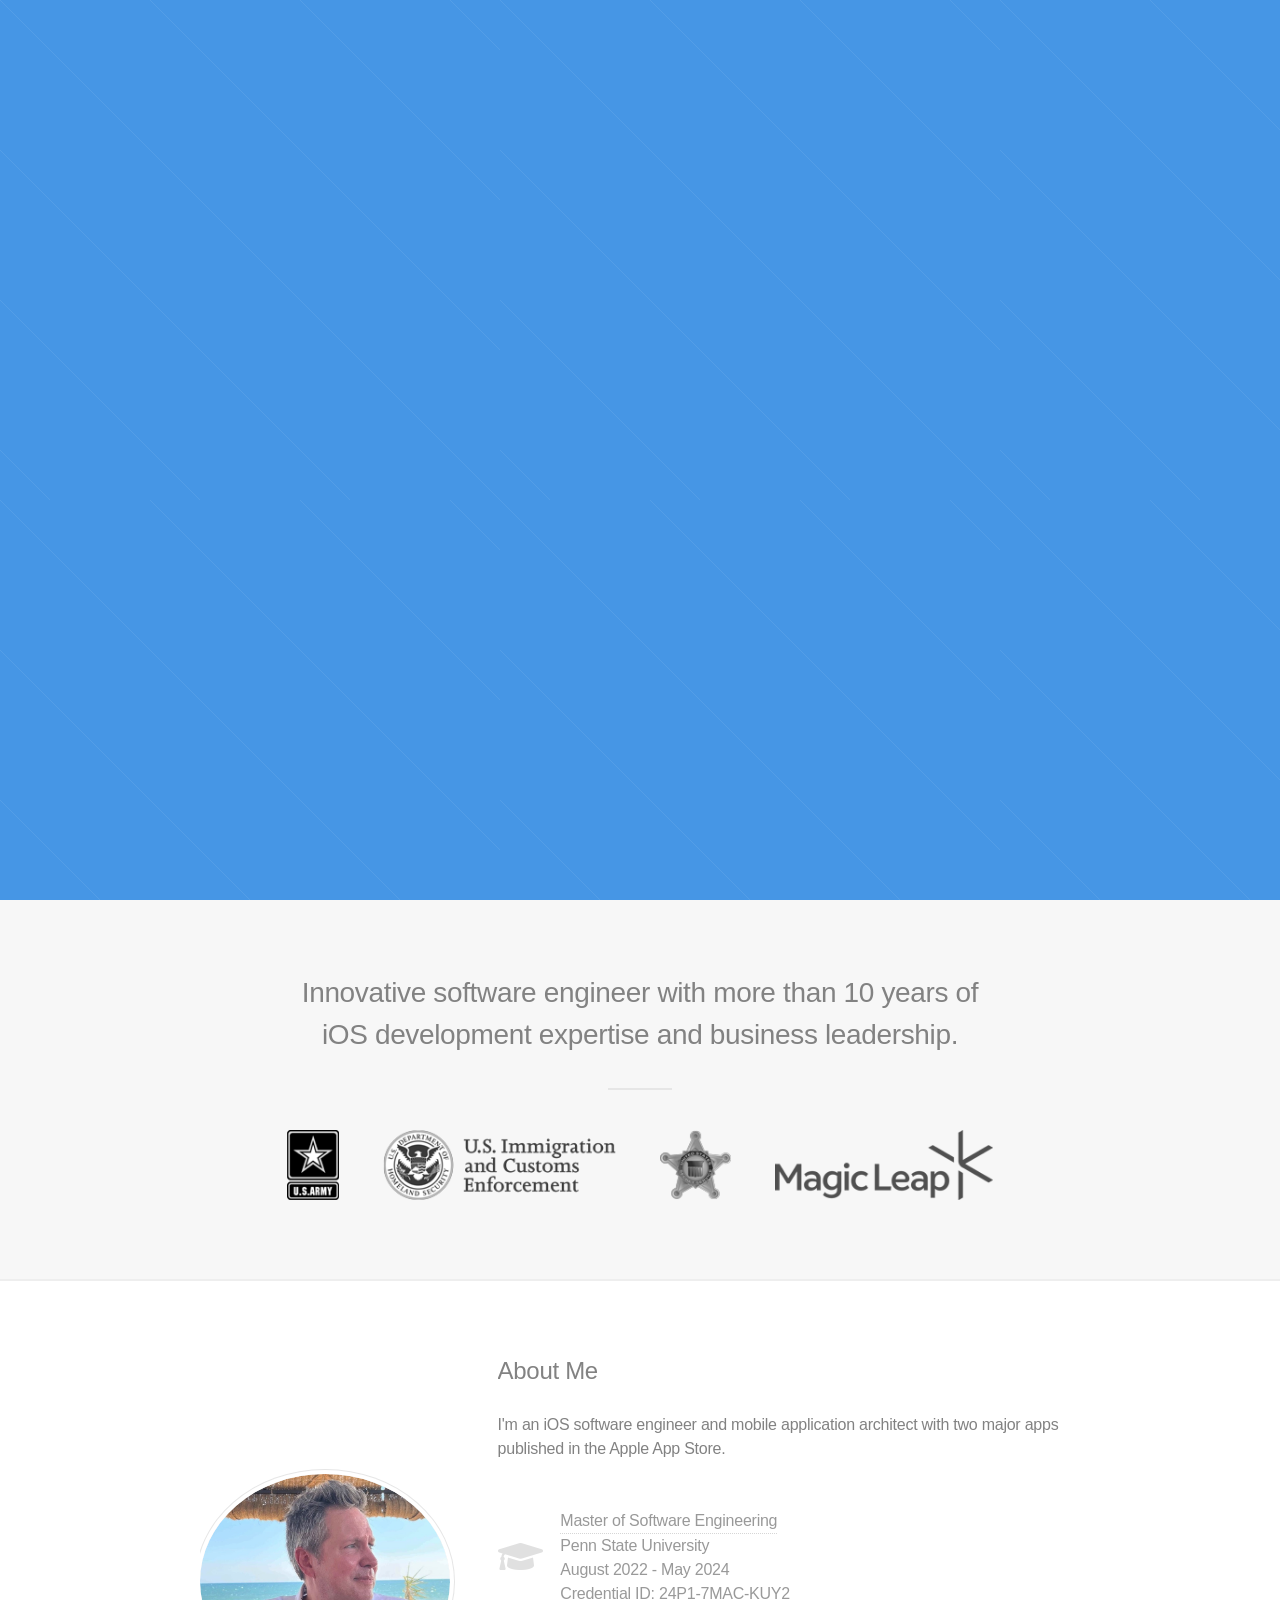
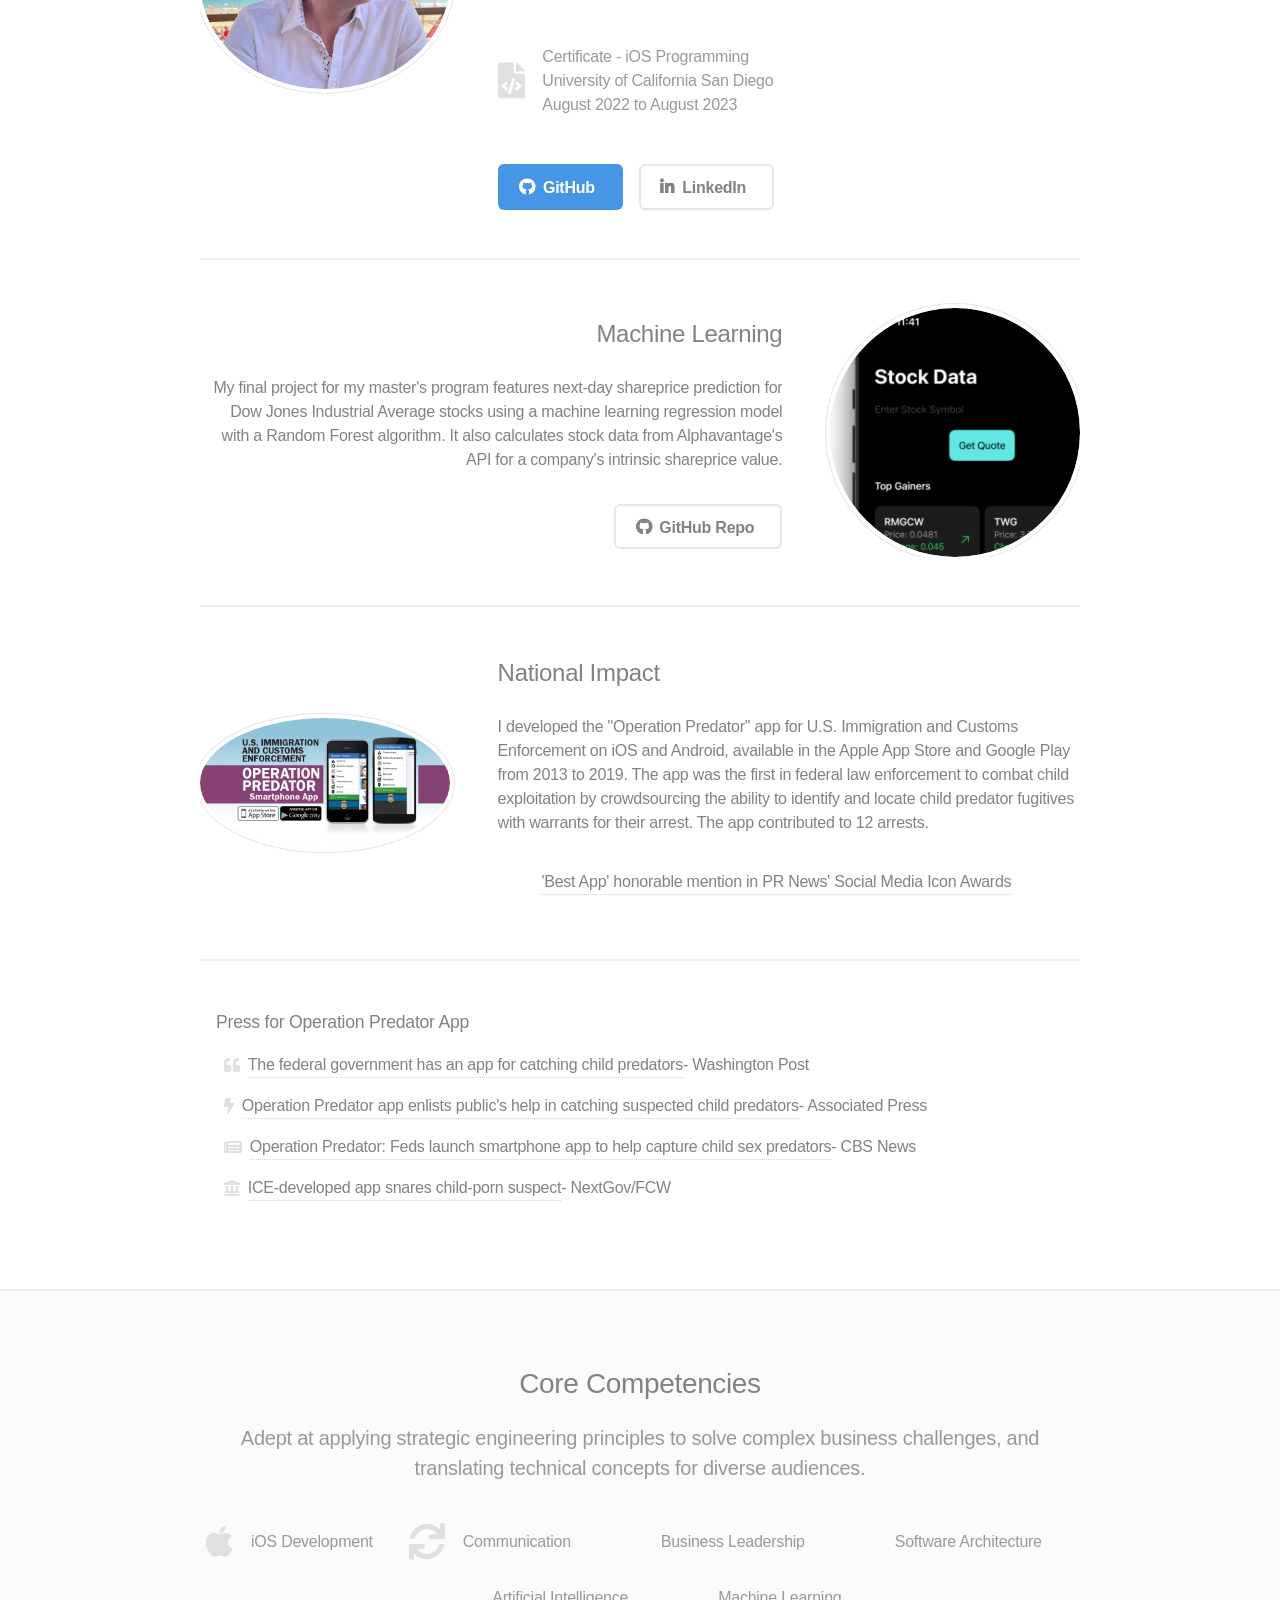
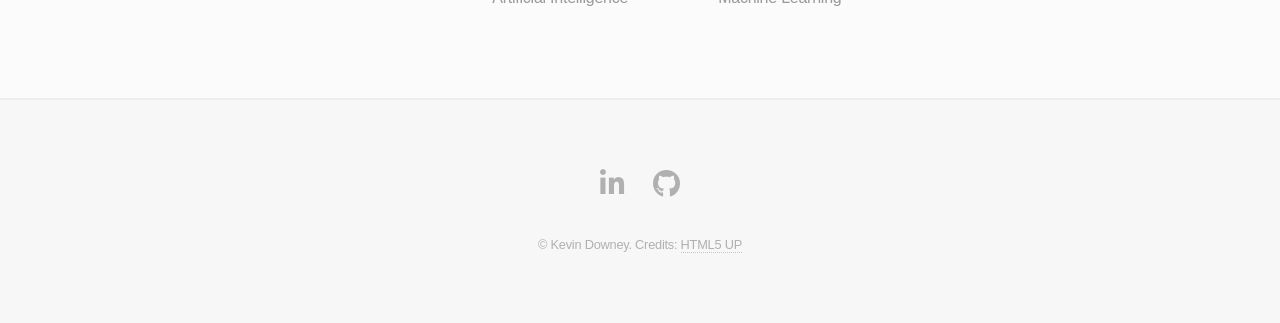
==== commit cd528d48: "Update formatting for mobile view" ====
--- a/index.html
+++ b/index.html
@@ -64,6 +64,7 @@
                             <li><span class="icon solid fa-graduation-cap"><span class="label"><a  href="https://www.registrar.psu.edu/graduation/diplomas/cediploma/validate">Master of Software Engineering</a> <br/>Penn State University<br/>August 2022 - May 2024<br/>Credential ID: 24P1-7MAC-KUY2</li>
                             <li><span class="icon solid fa-file-code"><span class="label">Certificate - iOS Programming <br/>University of California San Diego<br/>August 2022 to August 2023</li>
                             </ul>
+                            <br/>
                             <ul class="actions">
                                 <li><a href="https://github.com/MadeinPh1la/" class="button primary icon brands solid fa-github">GitHub</a></li>
                                 <li><a href="https://www.linkedin.com/in/downey-kevin" class="button icon brands solid fa-linkedin-in">LinkedIn</a></li>
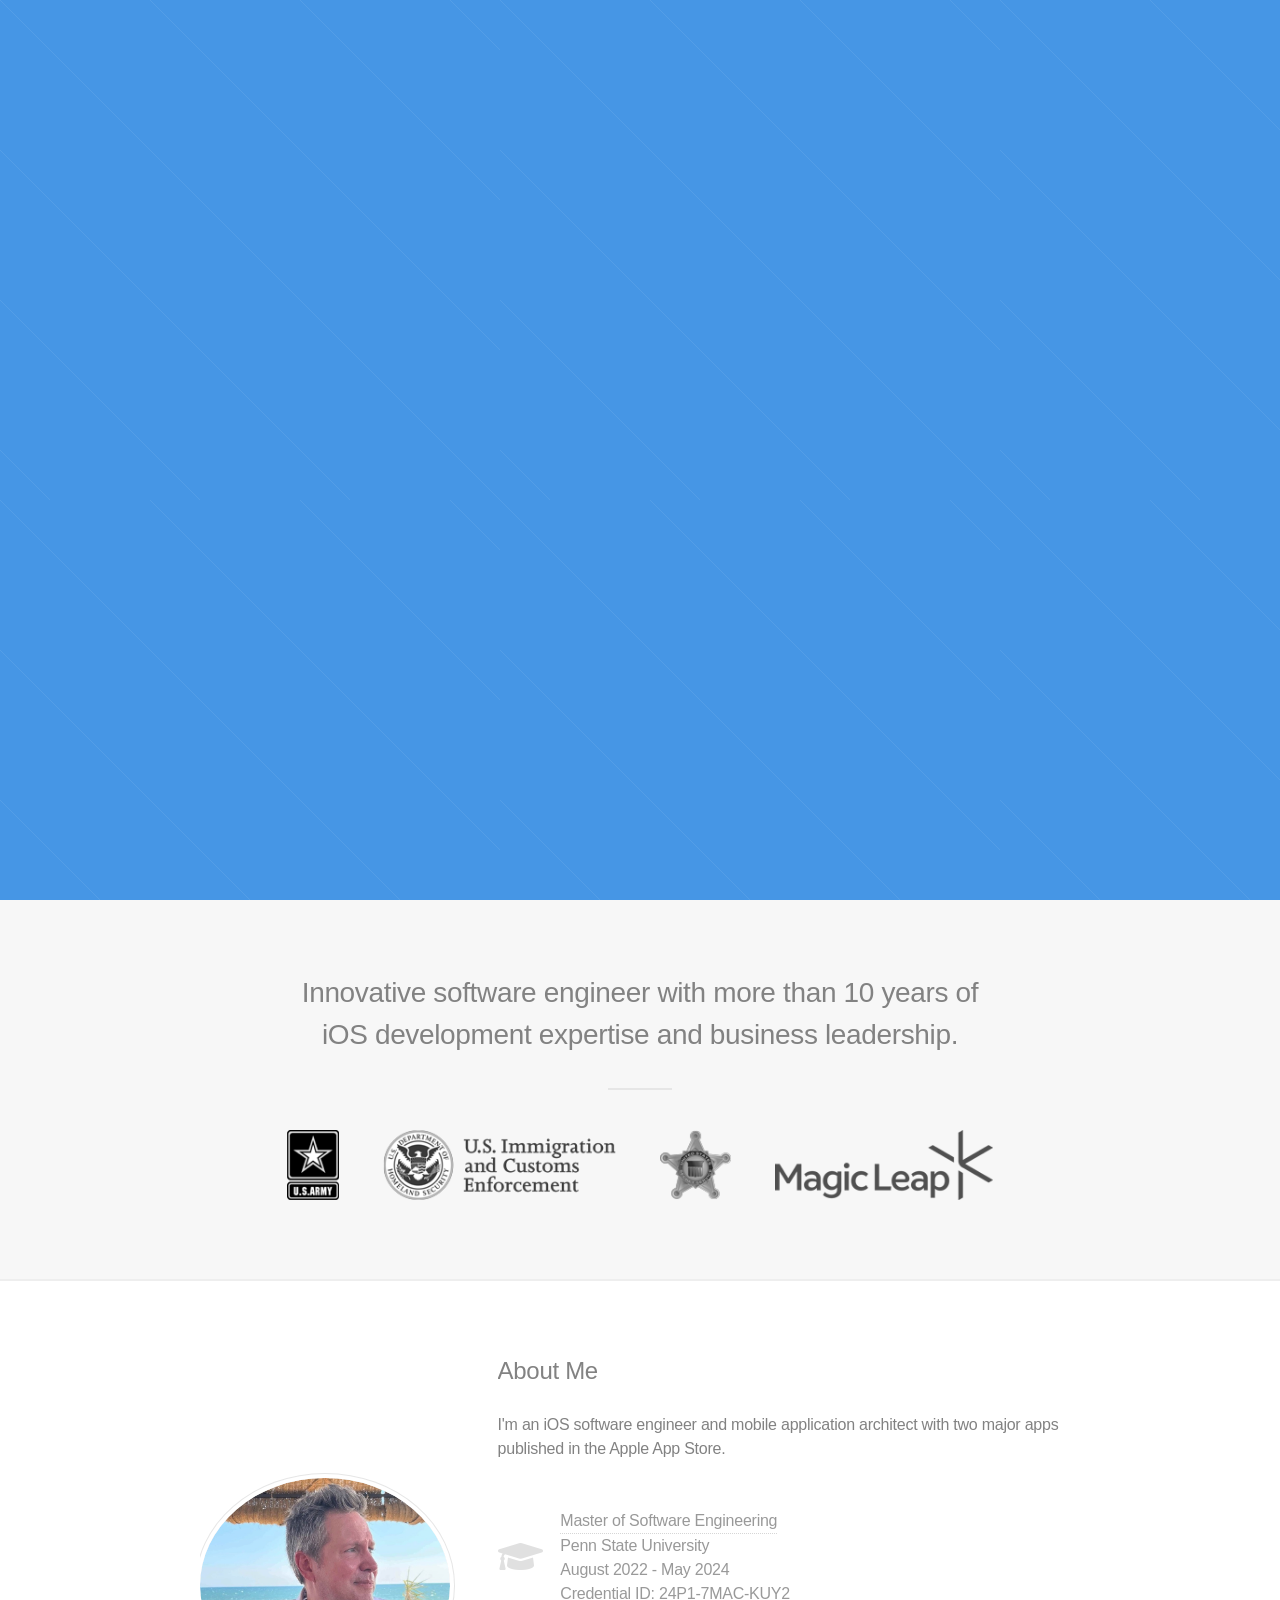
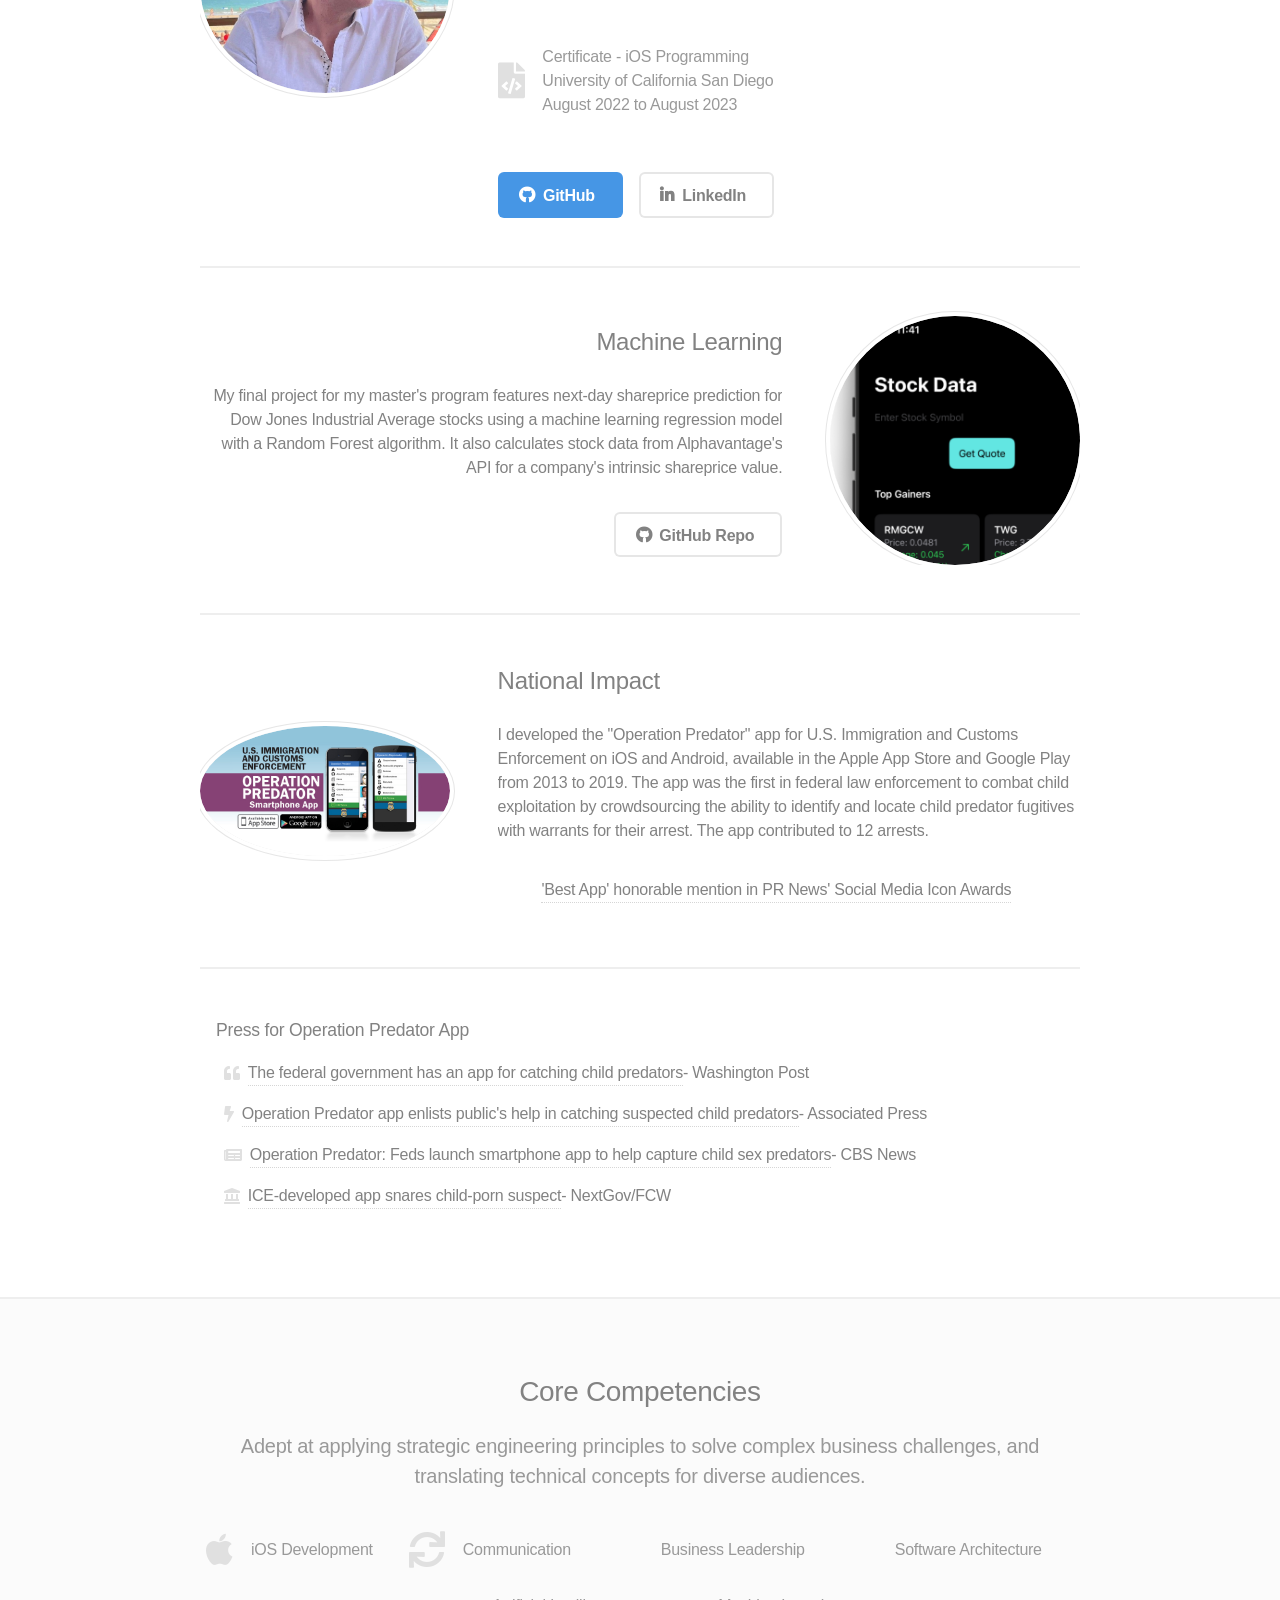
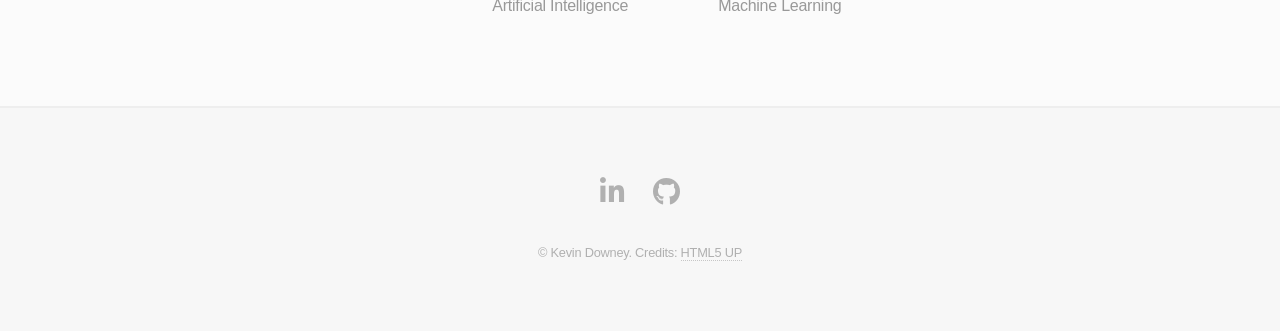
==== commit a0a0b8d7: "Update formatting for mobile view" ====
--- a/index.html
+++ b/index.html
@@ -64,7 +64,7 @@
                             <li><span class="icon solid fa-graduation-cap"><span class="label"><a  href="https://www.registrar.psu.edu/graduation/diplomas/cediploma/validate">Master of Software Engineering</a> <br/>Penn State University<br/>August 2022 - May 2024<br/>Credential ID: 24P1-7MAC-KUY2</li>
                             <li><span class="icon solid fa-file-code"><span class="label">Certificate - iOS Programming <br/>University of California San Diego<br/>August 2022 to August 2023</li>
                             </ul>
-                            <br/>
+                            <p></p>
                             <ul class="actions">
                                 <li><a href="https://github.com/MadeinPh1la/" class="button primary icon brands solid fa-github">GitHub</a></li>
                                 <li><a href="https://www.linkedin.com/in/downey-kevin" class="button icon brands solid fa-linkedin-in">LinkedIn</a></li>
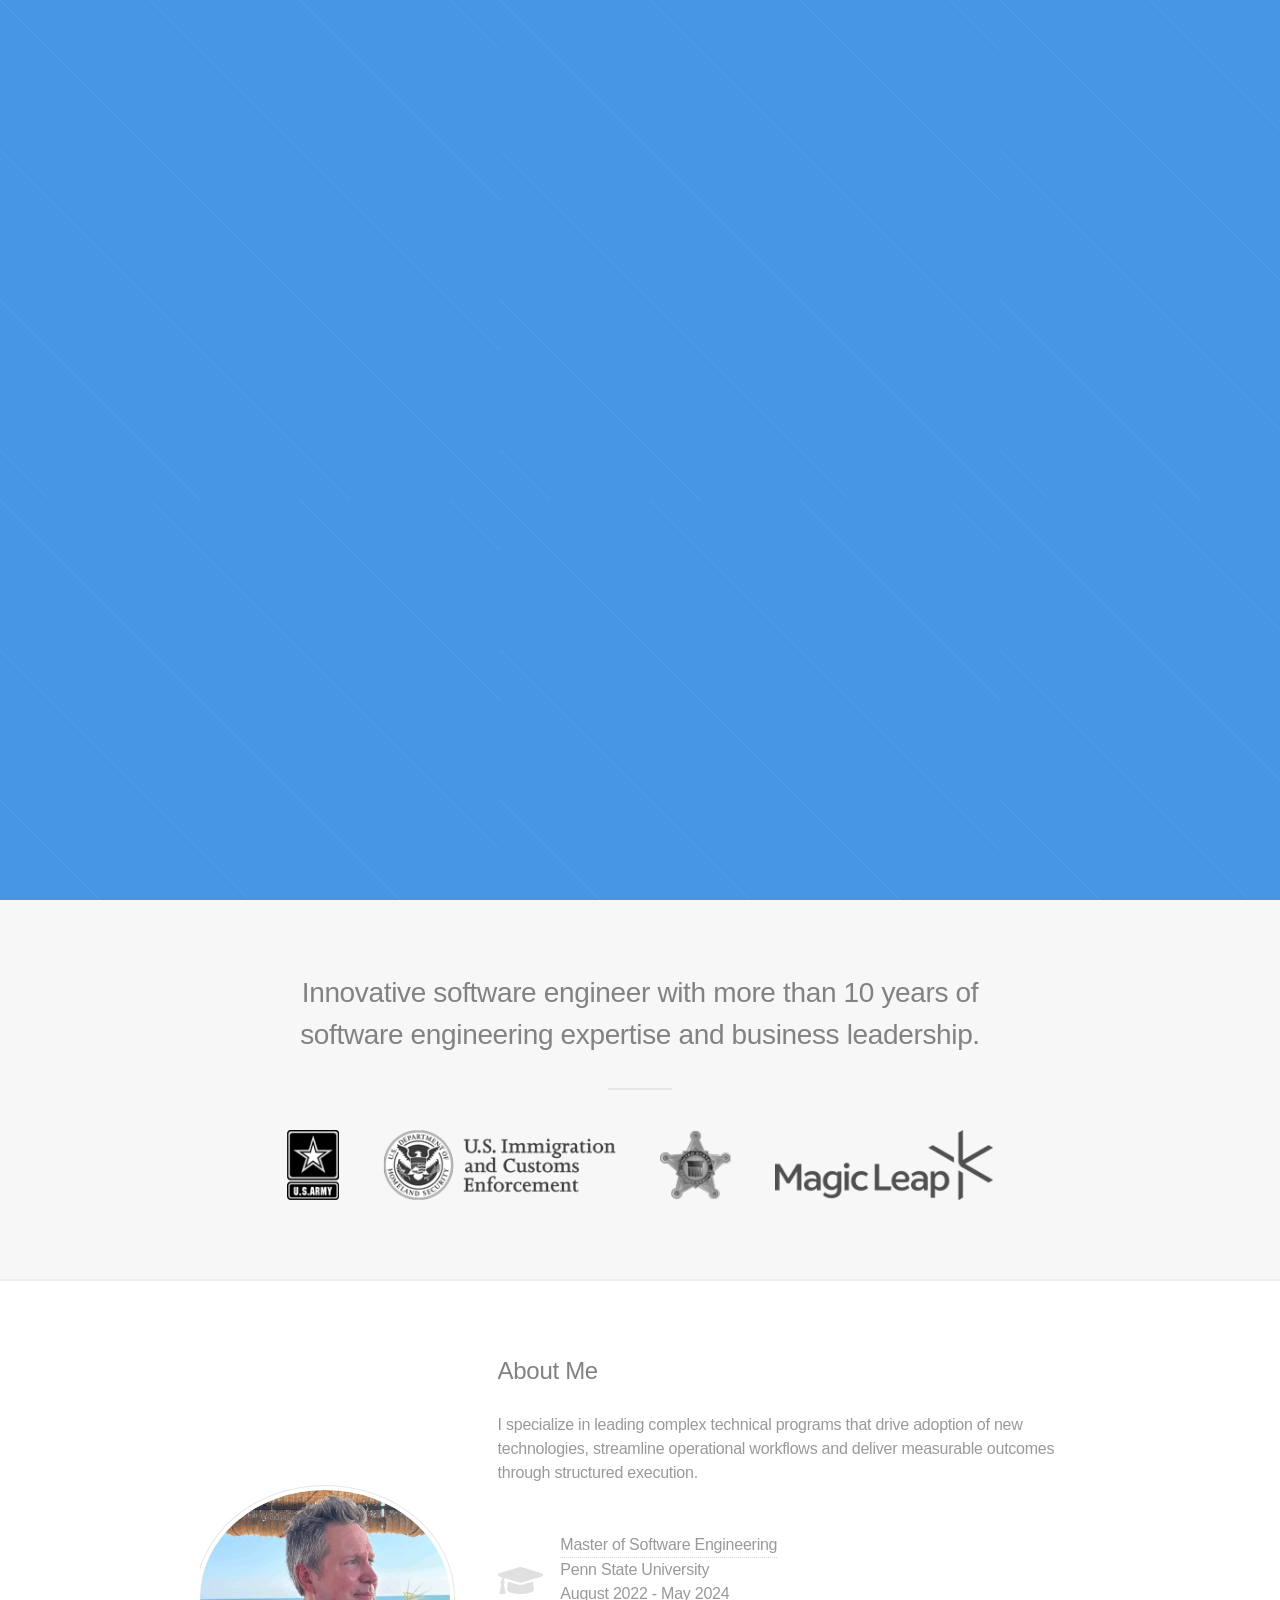
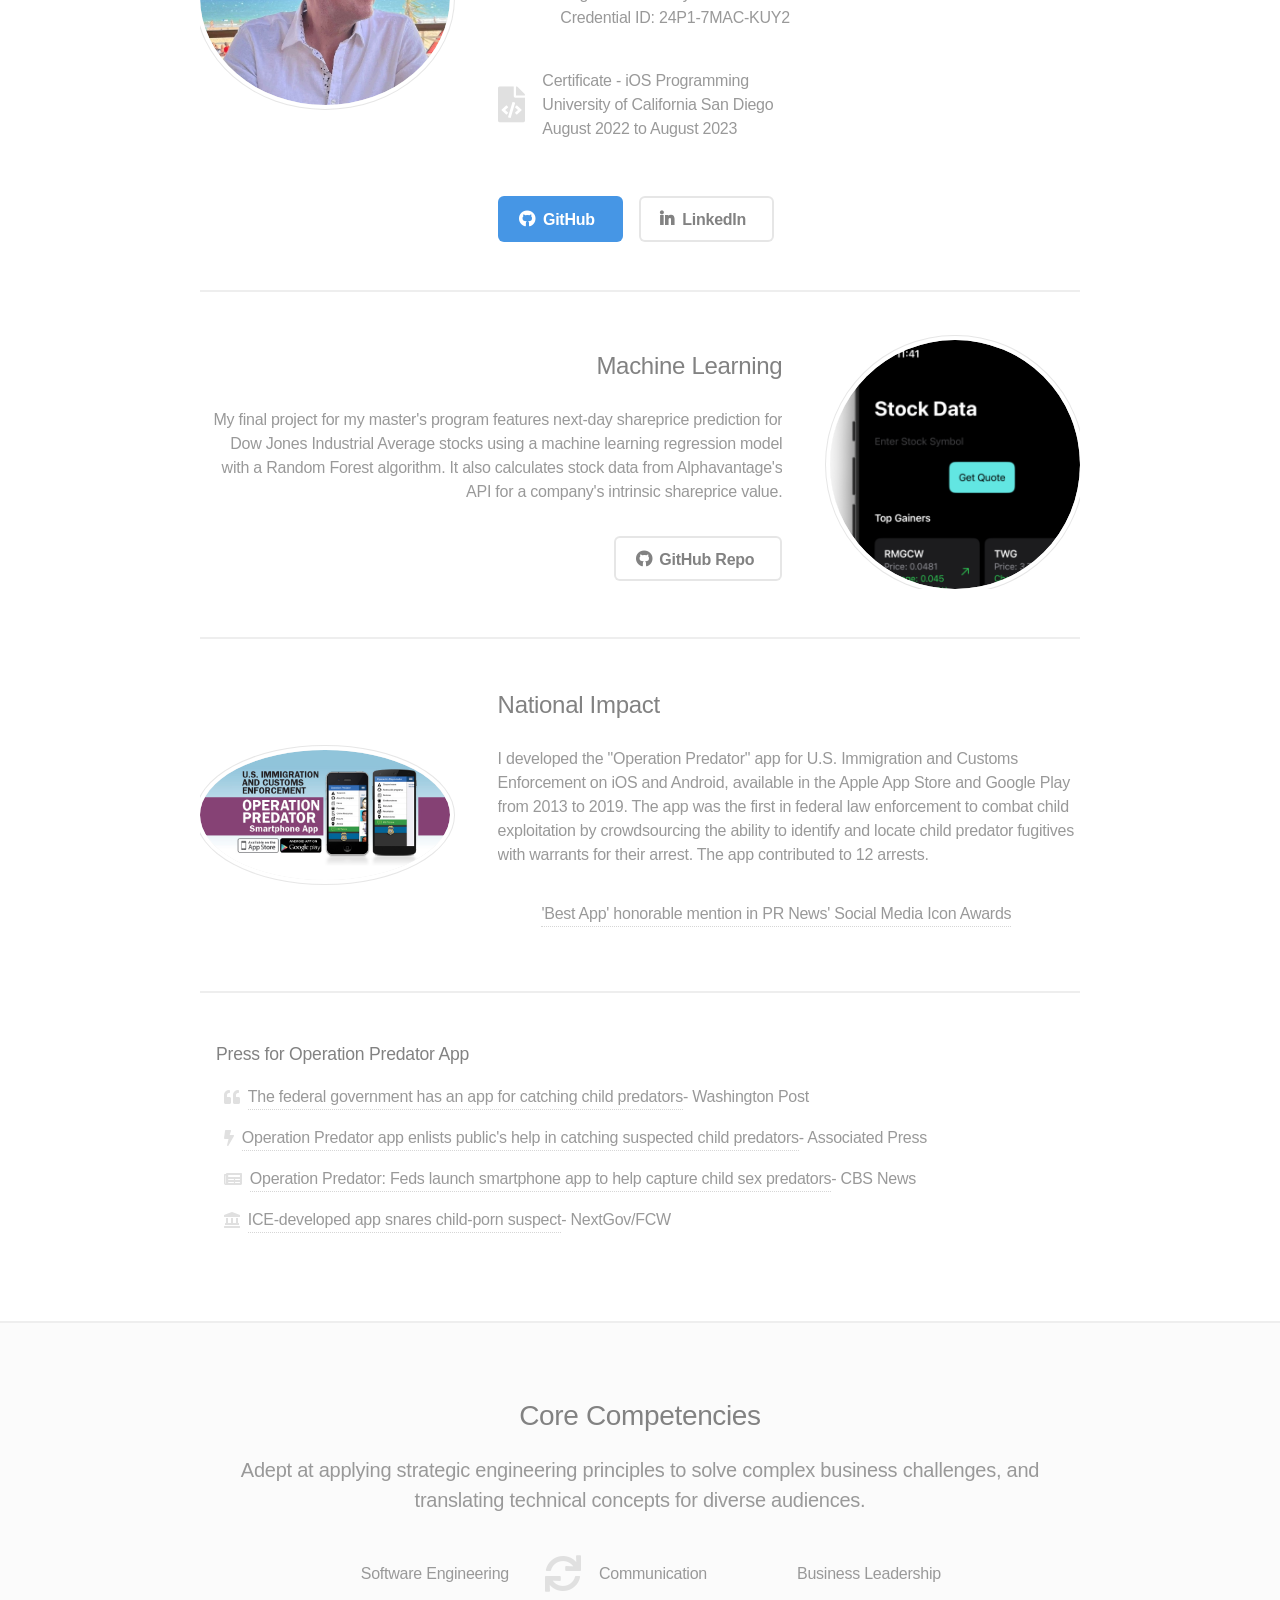
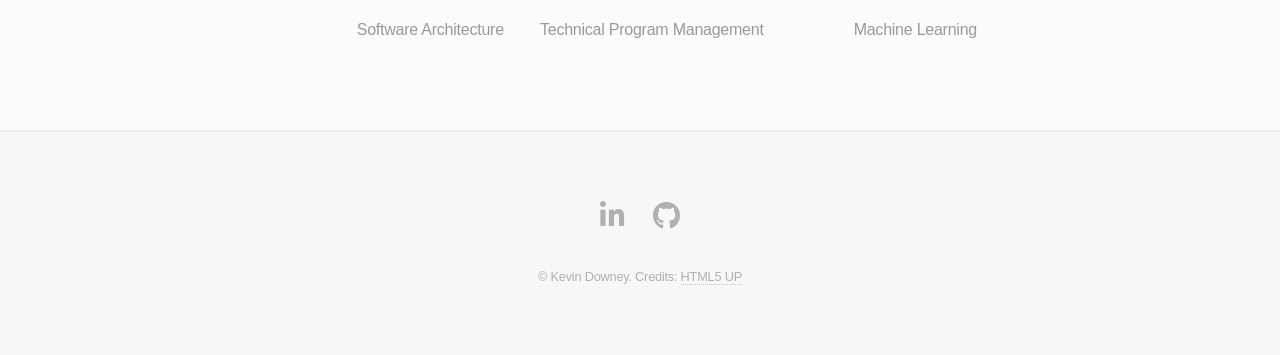
==== commit 62e24346: "update context" ====
--- a/index.html
+++ b/index.html
@@ -19,9 +19,9 @@
 			<header id="header">
 				<div class="content">
 					<h1><a href="#">Kevin Downey</a></h1>
-					<p>Software Engineer - <br/>Mobile Application Development</p>
+					<p>Software Engineer - <br/>Technology Leader and Program Manager</p>
                     <ul class="icons">
-                        <li><strong>Specializing in: iOS | Swift | SwiftUI </span></li>
+                        <li><strong>Specializing in engineering clarity, enablement and scale  </strong></li>
                     </ul>
                     <p></p>
 					<ul class="actions">
@@ -41,7 +41,7 @@
 		<!-- One -->
 			<section id="one" class="wrapper style3 special">
 				<header class="major">
-					<h2>Innovative software engineer with more than 10 years of <br/>iOS development expertise and business leadership.</h2>
+					<h2>Innovative software engineer with more than 10 years of <br/>software engineering expertise and business leadership.</h2>
 				</header>
 				<ul class="icons company-icons">
 					<li><img src="images/army.png" alt="U.S. Army" /></li>
@@ -58,11 +58,11 @@
 						<div class="image"><img src="images/kevin-profile.jpg" alt="Kevin Downey" /></div>
 						<div class="content">
 							<h3>About Me</h3>
-							<p>I'm an iOS software engineer and mobile application architect with two major apps published in the Apple App Store.</p>
+							<p>I specialize in leading complex technical programs that drive adoption of new technologies, streamline operational workflows and deliver measurable outcomes through structured execution.</p>
                             
                             <ul class="icons labeled">
-                            <li><span class="icon solid fa-graduation-cap"><span class="label"><a  href="https://www.registrar.psu.edu/graduation/diplomas/cediploma/validate">Master of Software Engineering</a> <br/>Penn State University<br/>August 2022 - May 2024<br/>Credential ID: 24P1-7MAC-KUY2</li>
-                            <li><span class="icon solid fa-file-code"><span class="label">Certificate - iOS Programming <br/>University of California San Diego<br/>August 2022 to August 2023</li>
+                                <li><span class="icon solid fa-graduation-cap"><span class="label"><a  href="https://www.registrar.psu.edu/graduation/diplomas/cediploma/validate">Master of Software Engineering</a> <br/>Penn State University<br/>August 2022 - May 2024<br/>Credential ID: 24P1-7MAC-KUY2</span></span></li>
+                                <li><span class="icon solid fa-file-code"><span class="label">Certificate - iOS Programming <br/>University of California San Diego<br/>August 2022 to August 2023</span></span></li>
                             </ul>
                             <p></p>
                             <ul class="actions">
@@ -124,7 +124,8 @@
                             </ul>
                         </div>
                     </section>
-                    </section>
+                </div>
+            </section>
 
 		<!-- Three -->
 			<section id="three" class="wrapper style2 special">
@@ -133,11 +134,11 @@
 					<h2>Core Competencies</h2>
 					<p>Adept at applying strategic engineering principles to solve complex business challenges, and translating technical concepts for diverse audiences.</p>         </header>
                 <ul class="icons labeled">
-                    <li><span class="icon brands fa-apple"><span class="label">iOS Development</span></span></li>
+                    <li><span class="icon fa-code"><span class="label">Software Engineering</span></span></li>
                     <li><span class="icon solid fa-sync"><span class="label">Communication</span></span></li>
                     <li><span class="icon fa-users"><span class="label">Business Leadership</span></span></li>
                     <li><span class="icon fa-ruler-combined"><span class="label">Software Architecture</span></span></li>
-                    <li><span class="icon fa-code"><span class="label">Artificial Intelligence</span></span></li>
+                    <li><span class="icon fa-list-check"><span class="label">Technical Program Management</span></span></li>
                     <li><span class="icon fa-database"><span class="label">Machine Learning</span></span></li>
                 </ul>
 <!--                <ul class="actions special">-->
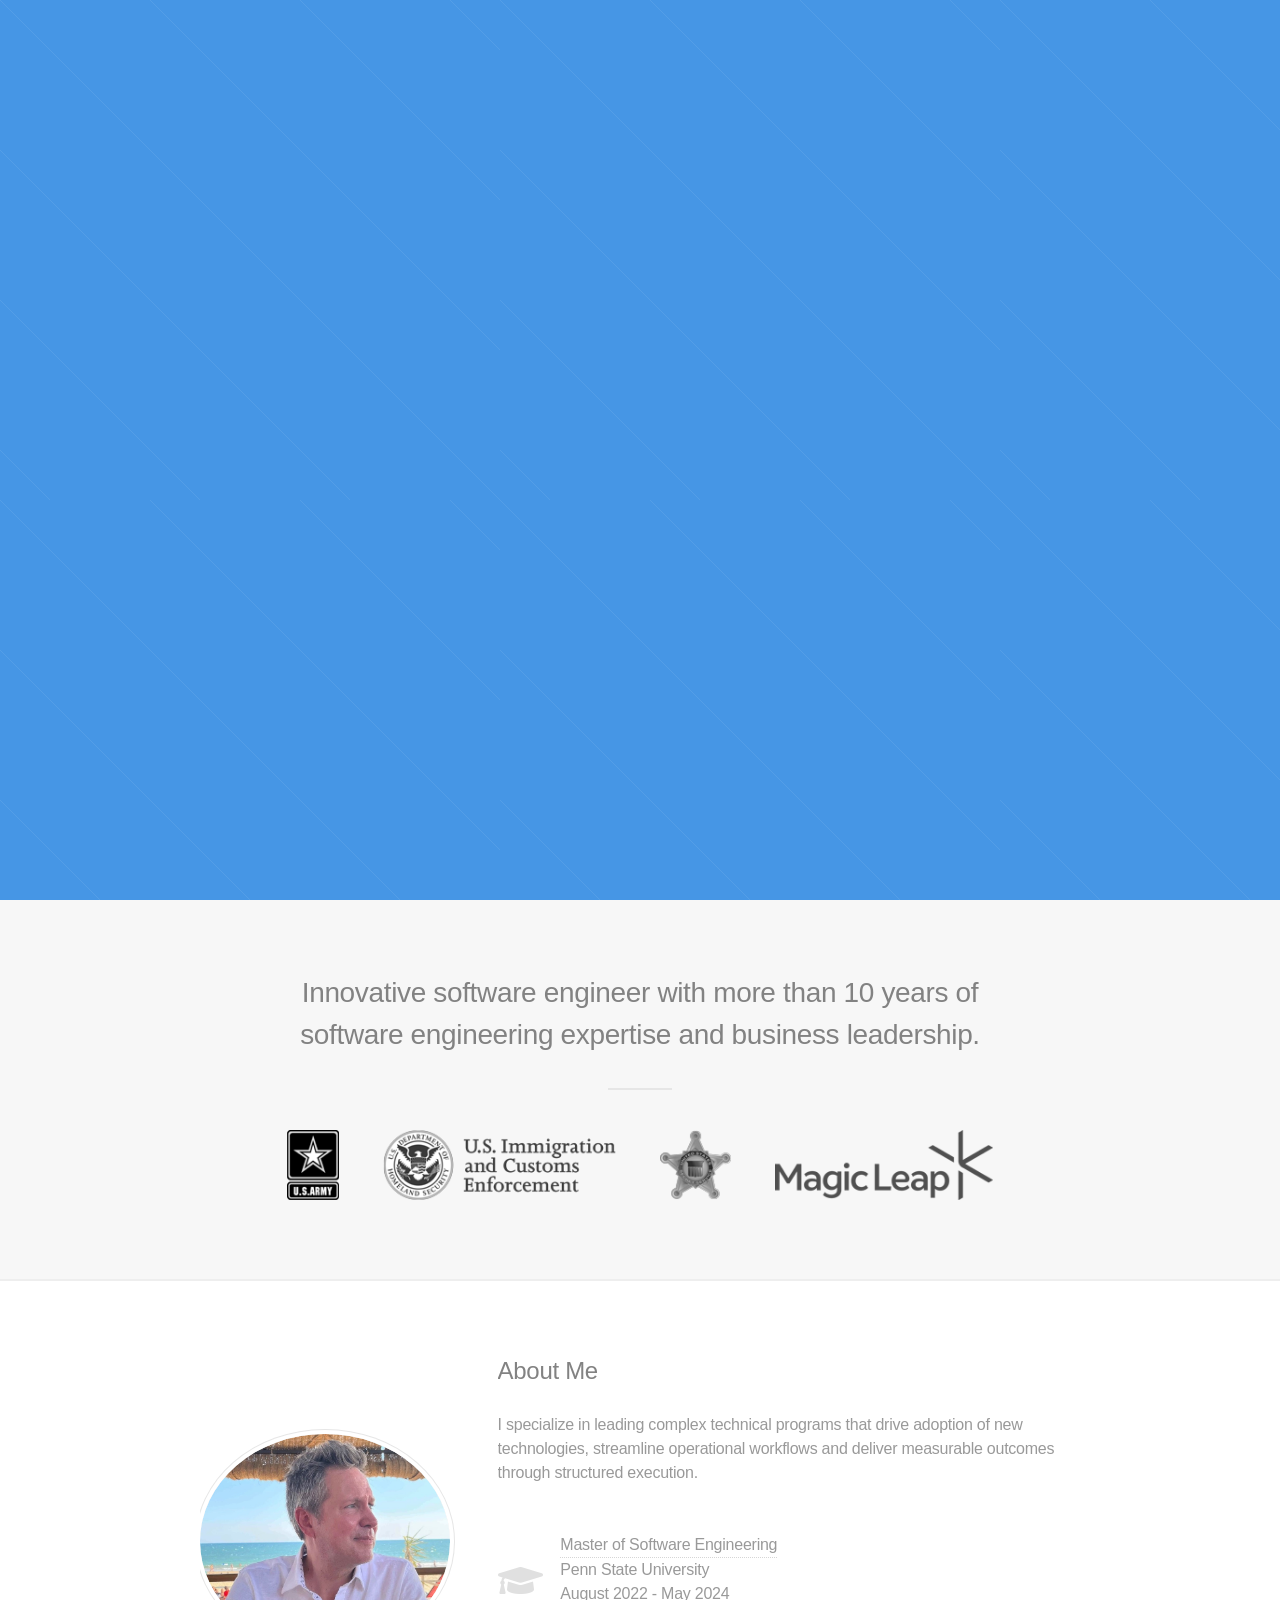
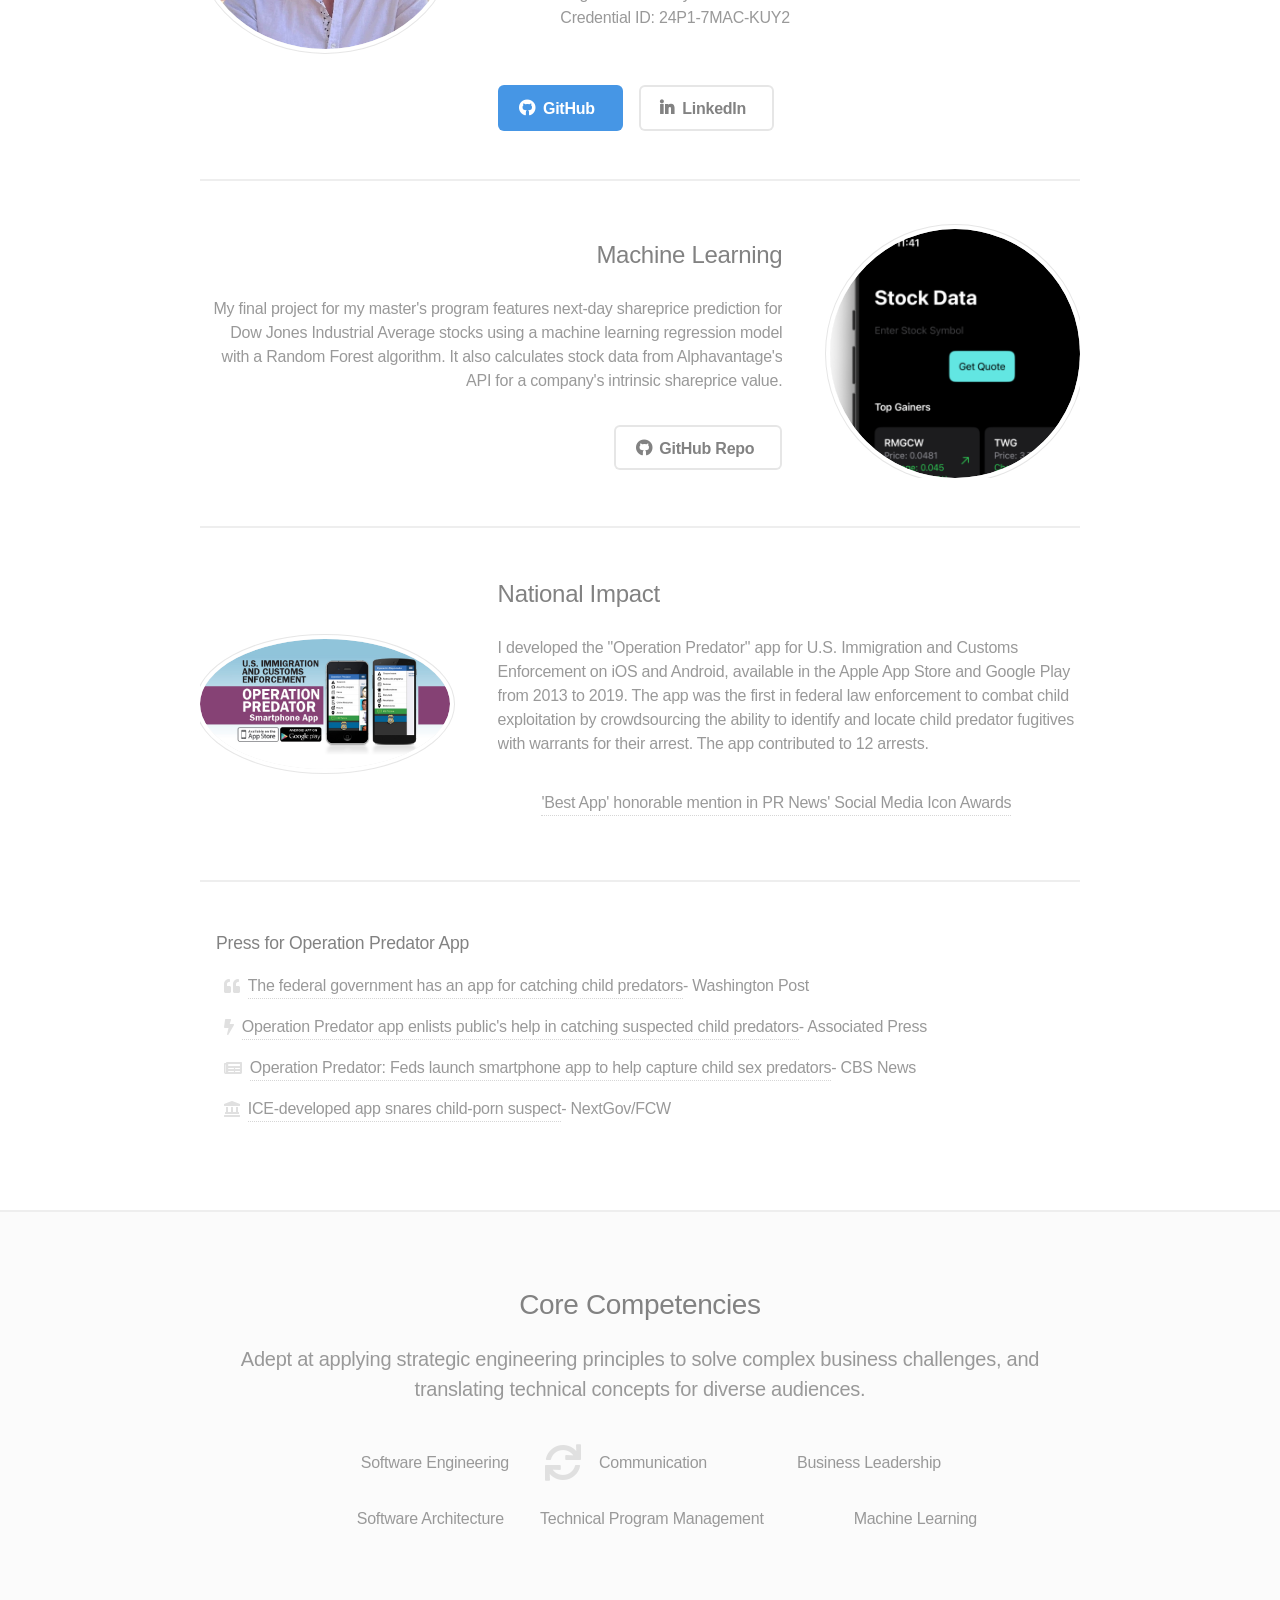
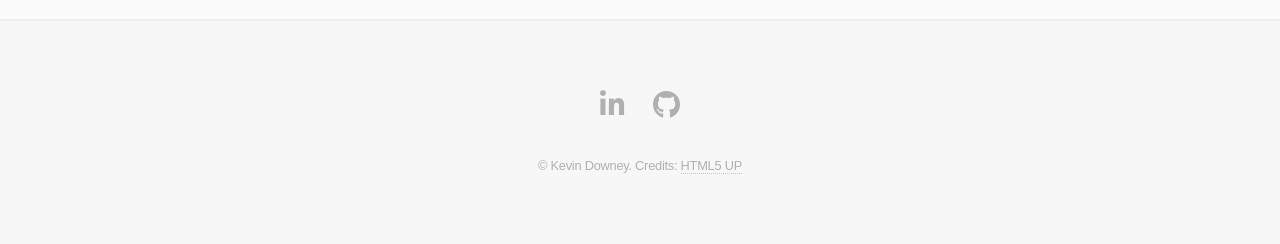
==== commit b5e5de76: "update content" ====
--- a/index.html
+++ b/index.html
@@ -62,7 +62,6 @@
                             
                             <ul class="icons labeled">
                                 <li><span class="icon solid fa-graduation-cap"><span class="label"><a  href="https://www.registrar.psu.edu/graduation/diplomas/cediploma/validate">Master of Software Engineering</a> <br/>Penn State University<br/>August 2022 - May 2024<br/>Credential ID: 24P1-7MAC-KUY2</span></span></li>
-                                <li><span class="icon solid fa-file-code"><span class="label">Certificate - iOS Programming <br/>University of California San Diego<br/>August 2022 to August 2023</span></span></li>
                             </ul>
                             <p></p>
                             <ul class="actions">
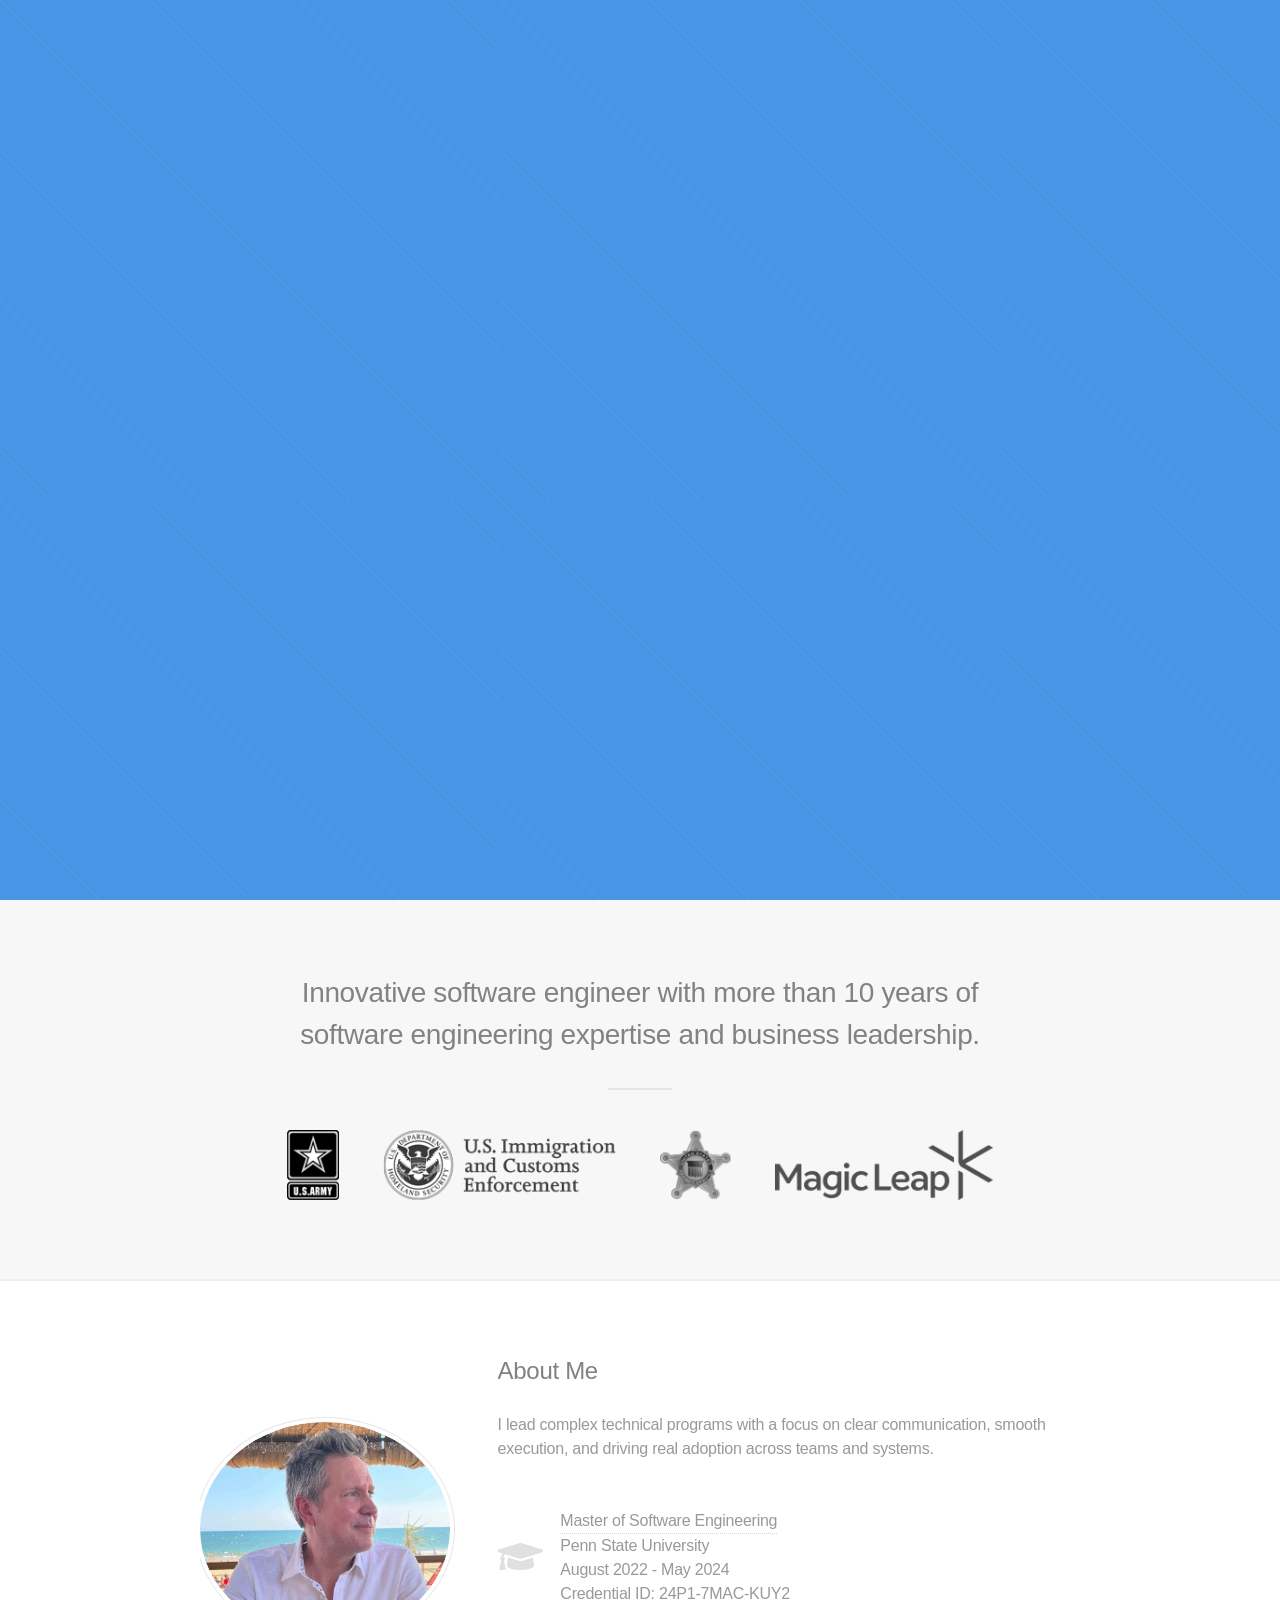
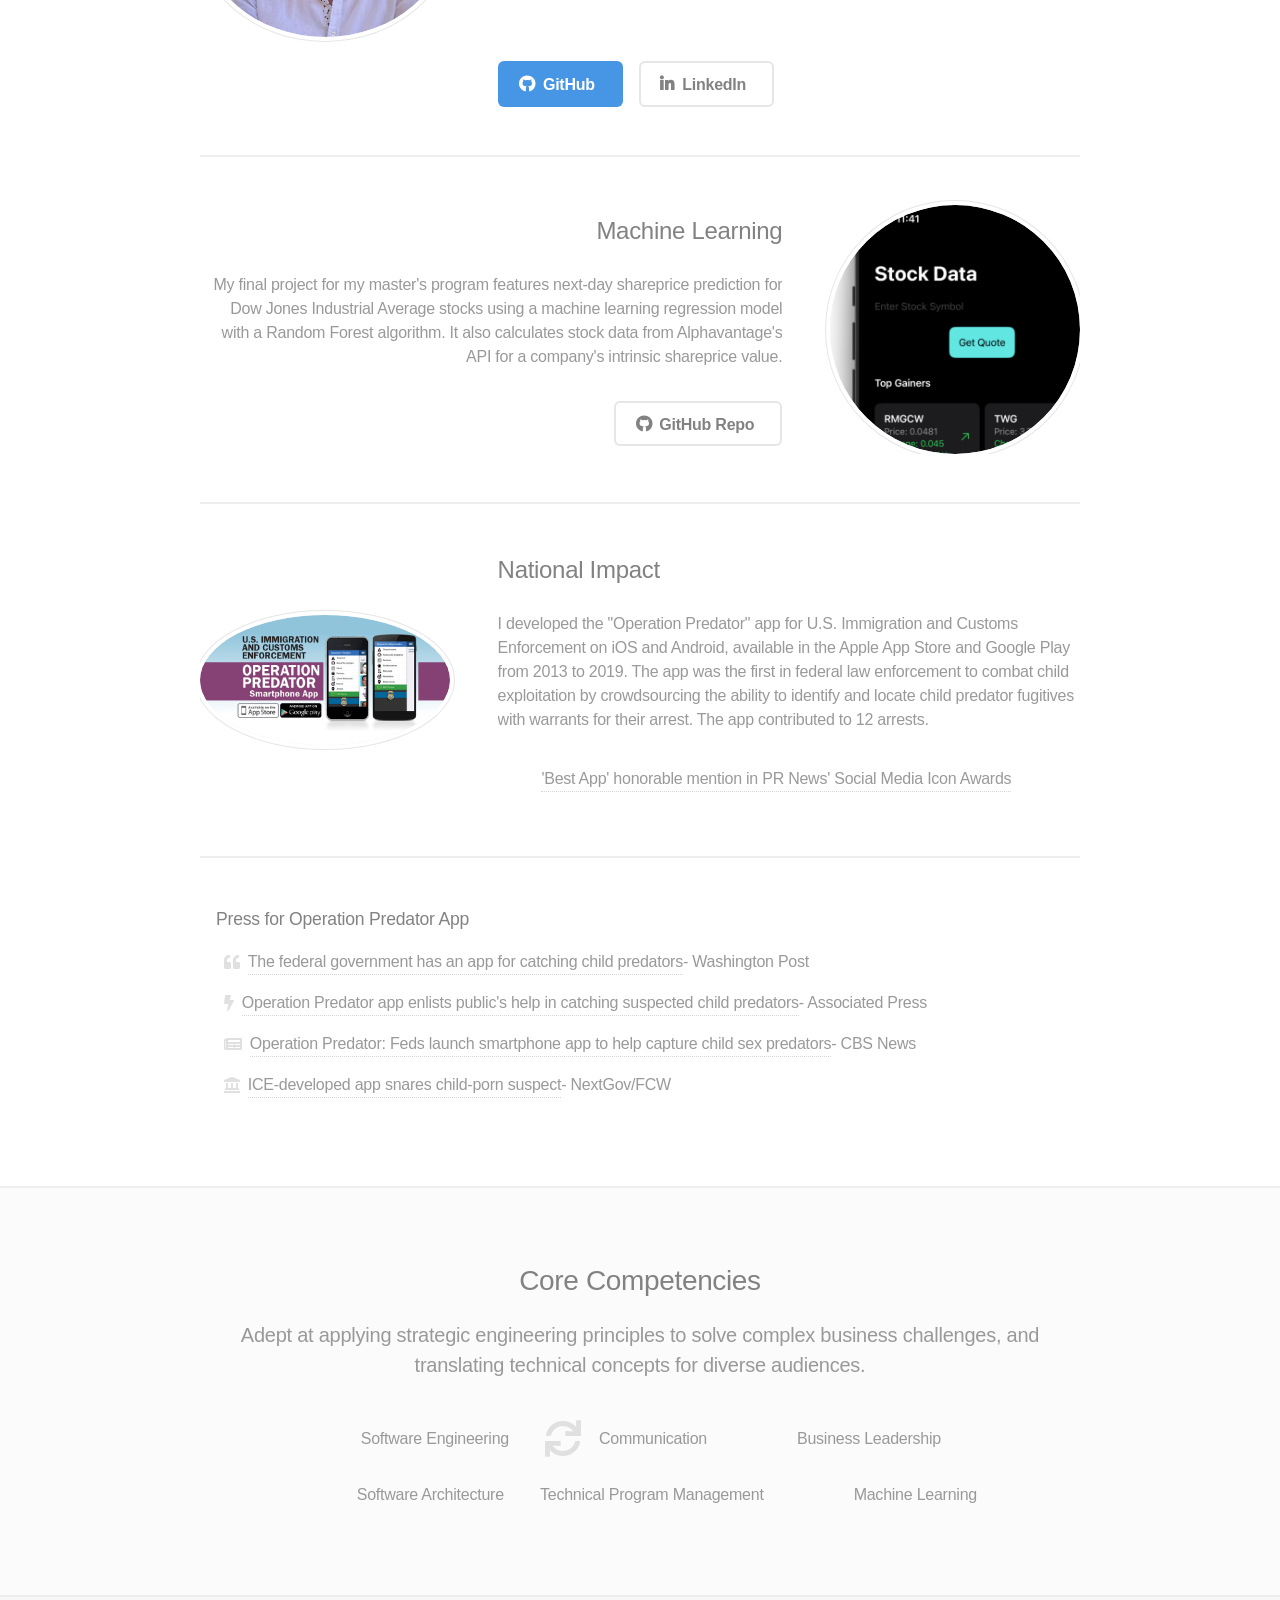
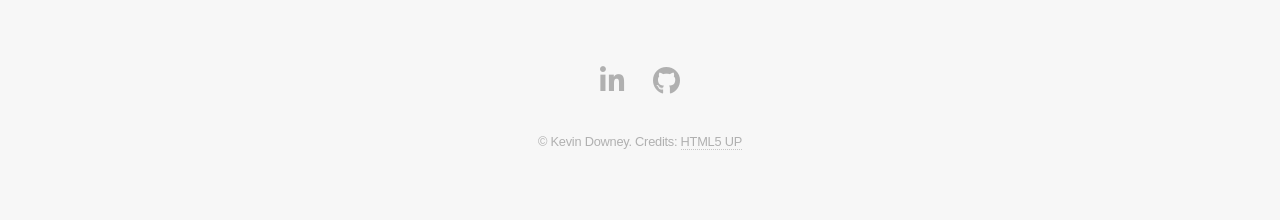
==== commit 19a177ba: "update content" ====
--- a/index.html
+++ b/index.html
@@ -58,7 +58,7 @@
 						<div class="image"><img src="images/kevin-profile.jpg" alt="Kevin Downey" /></div>
 						<div class="content">
 							<h3>About Me</h3>
-							<p>I specialize in leading complex technical programs that drive adoption of new technologies, streamline operational workflows and deliver measurable outcomes through structured execution.</p>
+							<p>I lead complex technical programs with a focus on clear communication, smooth execution, and driving real adoption across teams and systems.</p>
                             
                             <ul class="icons labeled">
                                 <li><span class="icon solid fa-graduation-cap"><span class="label"><a  href="https://www.registrar.psu.edu/graduation/diplomas/cediploma/validate">Master of Software Engineering</a> <br/>Penn State University<br/>August 2022 - May 2024<br/>Credential ID: 24P1-7MAC-KUY2</span></span></li>
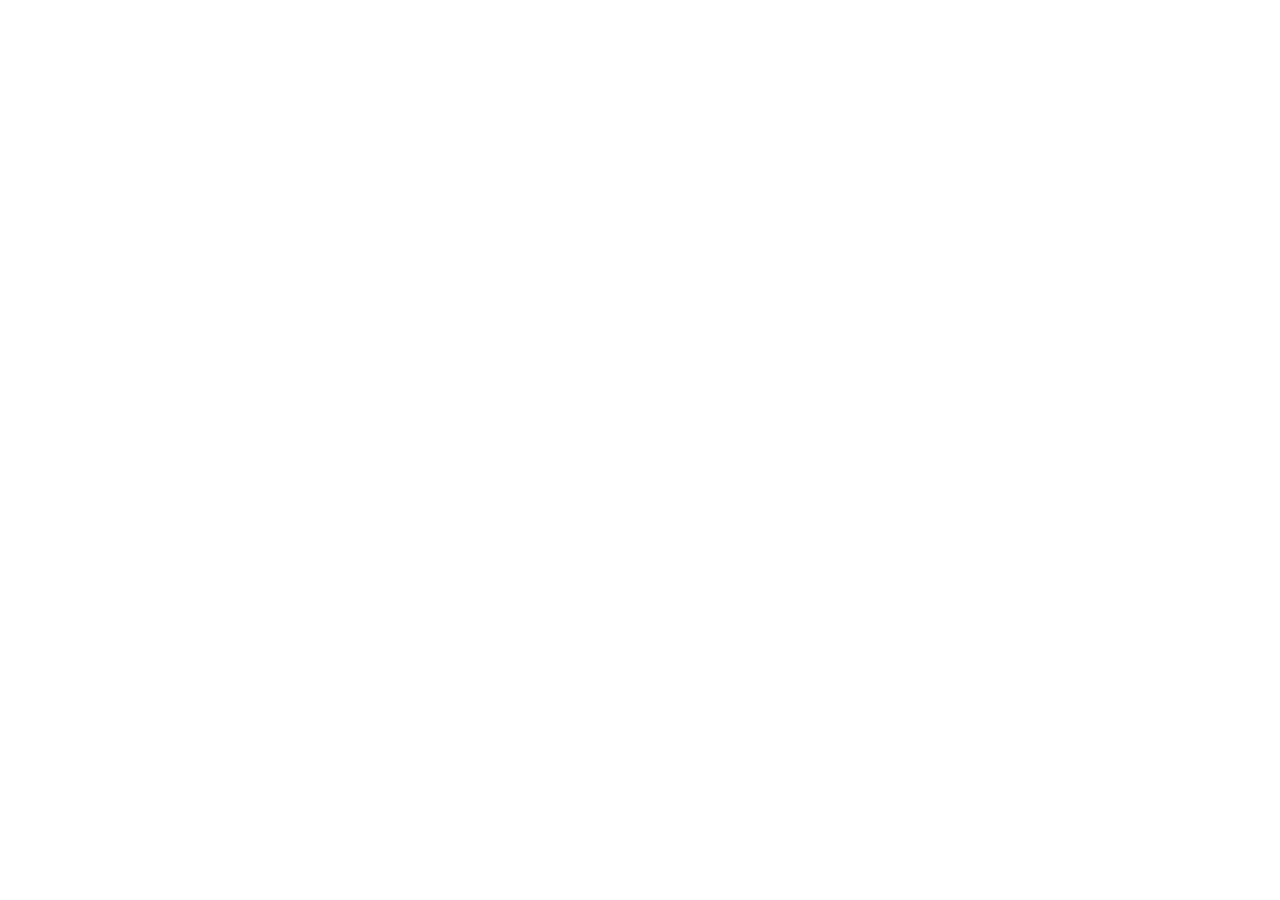
==== commit 21dff7ea: "Redirects the site to kevinpauldowney.com - Replaces the page with a redirect to kevinpauldowney.com" ====
--- a/index.html
+++ b/index.html
@@ -1,167 +1,13 @@
-<!DOCTYPE HTML>
-<!--
-	Fractal by HTML5 UP
-	html5up.net | @ajlkn
-	Free for personal and commercial use under the CCA 3.0 license (html5up.net/license)
--->
-<html>
-	<head>
-		<title>Kevin Paul Downey</title>
-		<meta charset="utf-8" />
-		<meta name="viewport" content="width=device-width, initial-scale=1, user-scalable=no" />
-		<link rel="stylesheet" href="assets/css/main.css" />
-        <link rel="stylesheet" href="https://cdnjs.cloudflare.com/ajax/libs/font-awesome/5.15.4/css/all.min.css">
-        <noscript><link rel="stylesheet" href="assets/css/noscript.css" /></noscript>
-	</head>
-	<body class="is-preload">
-
-		<!-- Header -->
-			<header id="header">
-				<div class="content">
-					<h1><a href="#">Kevin Downey</a></h1>
-					<p>Software Engineer - <br/>Technology Leader and Program Manager</p>
-                    <ul class="icons">
-                        <li><strong>Specializing in engineering clarity, enablement and scale  </strong></li>
-                    </ul>
-                    <p></p>
-					<ul class="actions">
-						<li><a href="http://www.linkedin.com/in/downey-kevin" class="button primary icon brands solid fa-linkedin-in">LinkedIn</a></li>
-						<li><a href="#one" class="button icon solid fa-chevron-down scrolly">Learn More</a></li>
-					</ul>
-				</div>
-				<div class="image phone"><div class="inner">
-                    <video width="100%" height="100%" autoplay muted loop>
-                      <source src="images/demo-leon-4.mp4" type="video/mp4">
-                      Your browser does not support the video tag.
-                    </video>
-
-                </div></div>
-			</header>
-
-		<!-- One -->
-			<section id="one" class="wrapper style3 special">
-				<header class="major">
-					<h2>Innovative software engineer with more than 10 years of <br/>software engineering expertise and business leadership.</h2>
-				</header>
-				<ul class="icons company-icons">
-					<li><img src="images/army.png" alt="U.S. Army" /></li>
-					<li><img src="images/ice.png" alt="U.S. Immigration and Customs Enforcement" /></li>
-					<li><img src="images/usss.png" alt="U.S. Secret Service" /></li>
-                    <li><img src="images/magic-leap.png" height="70px" alt="Magic Leap" /></li>
-				</ul>
-			</section>
-
-		<!-- Two -->
-			<section id="two" class="wrapper">
-                <div class="inner alt">
-					<section class="spotlight">
-						<div class="image"><img src="images/kevin-profile.jpg" alt="Kevin Downey" /></div>
-						<div class="content">
-							<h3>About Me</h3>
-							<p>I lead complex technical programs with a focus on clear communication, smooth execution, and driving real adoption across teams and systems.</p>
-                            
-                            <ul class="icons labeled">
-                                <li><span class="icon solid fa-graduation-cap"><span class="label"><a  href="https://www.registrar.psu.edu/graduation/diplomas/cediploma/validate">Master of Software Engineering</a> <br/>Penn State University<br/>August 2022 - May 2024<br/>Credential ID: 24P1-7MAC-KUY2</span></span></li>
-                            </ul>
-                            <p></p>
-                            <ul class="actions">
-                                <li><a href="https://github.com/MadeinPh1la/" class="button primary icon brands solid fa-github">GitHub</a></li>
-                                <li><a href="https://www.linkedin.com/in/downey-kevin" class="button icon brands solid fa-linkedin-in">LinkedIn</a></li>
-                            </ul>
-						</div>
-					</section>
-					<section class="spotlight">
-						<div class="image"><img src="images/1.png" alt="Machine learning demo"/></div>
-						<div class="content">
-							<h3>Machine Learning</h3>
-							<p>My final project for my master's program features next-day shareprice prediction for Dow Jones Industrial Average stocks using a machine learning regression model with a Random Forest algorithm. It also calculates stock data from Alphavantage's API for a company's intrinsic shareprice value.</p>
-                            <ul class="actions right">
-                                <li><a href="https://github.com/MadeinPh1la/ProjectLeon" class="button icon brands solid fa-github">GitHub Repo</a></li>
-                            </ul>
-						</div>
-					</section>
-                    <section class="spotlight">
-                        <div class="image"><img src="images/op.png" alt="Operation Predator app by Kevin Downey" /></div>
-                        <div class="content">
-                            <h3>National Impact</h3>
-                            <p>I developed the "Operation Predator" app for U.S. Immigration and Customs Enforcement on iOS and Android, available in the Apple App Store and Google Play from 2013 to 2019. The app was the first in federal law enforcement to combat child exploitation by crowdsourcing the ability to identify and locate child predator fugitives with warrants for their arrest. The app contributed to 12 arrests.</p>
-                            <div class="icons">
-                                <ul class="labeled">
-                                    <li>
-                                        <span class="icon fa-award"></span>
-                                        <span class="label">
-                                            <a href="https://www.ice.gov/news/releases/ice-receives-best-app-honorable-mention-pr-news-social-media-icon-awards">
-                                                'Best App' honorable mention in PR News' Social Media Icon Awards
-                                            </a>
-                                        </span>
-                                    </li>
-                                </ul>
-                            </div>
-                        </div>
-                    </section>
-
-                    <section class="press-section">
-                        <div class="content">
-                            <h4>Press for Operation Predator App</h4>
-                            <ul class="press-list">
-                                <li>
-                                    <span class="icon solid fa-quote-left"></span>
-                                    <a href="https://www.washingtonpost.com/news/federal-eye/wp/2014/10/07/the-federal-government-has-an-app-for-catching-child-predators/">The federal government has an app for catching child predators</a> - Washington Post
-                                </li>
-                                <li>
-                                    <span class="icon solid fa-bolt"></span>
-                                    <a href="https://wjla.com/news/crime/operation-predator-app-enlists-public-s-help-in-catching-suspected-child-predators-107876">Operation Predator app enlists public's help in catching suspected child predators</a> - Associated Press
-                                </li>
-                                <li>
-                                    <span class="icon solid fa-newspaper"></span>
-                                    <a href="https://www.cbsnews.com/news/operation-predator-feds-launch-smartphone-app-to-help-capture-child-sex-predators/">Operation Predator: Feds launch smartphone app to help capture child sex predators</a> - CBS News
-                                </li>
-                                <li>
-                                    <span class="icon solid fa-landmark"></span>
-                                    <a href="https://www.nextgov.com/cybersecurity/2013/09/ice-developed-app-snares-child-porn-suspect/211949/">ICE-developed app snares child-porn suspect</a> - NextGov/FCW
-                                </li>
-                            </ul>
-                        </div>
-                    </section>
-                </div>
-            </section>
-
-		<!-- Three -->
-			<section id="three" class="wrapper style2 special">
-                <div class="inner">
-                    <header class="content">
-					<h2>Core Competencies</h2>
-					<p>Adept at applying strategic engineering principles to solve complex business challenges, and translating technical concepts for diverse audiences.</p>         </header>
-                <ul class="icons labeled">
-                    <li><span class="icon fa-code"><span class="label">Software Engineering</span></span></li>
-                    <li><span class="icon solid fa-sync"><span class="label">Communication</span></span></li>
-                    <li><span class="icon fa-users"><span class="label">Business Leadership</span></span></li>
-                    <li><span class="icon fa-ruler-combined"><span class="label">Software Architecture</span></span></li>
-                    <li><span class="icon fa-list-check"><span class="label">Technical Program Management</span></span></li>
-                    <li><span class="icon fa-database"><span class="label">Machine Learning</span></span></li>
-                </ul>
-<!--                <ul class="actions special">-->
-<!--                    <li><a href="#" class="button primary icon solid fa-download">Download</a></li>-->
-<!--                    <li><a href="#" class="button">Learn More</a></li>-->
-<!--                </ul>-->
-                </div>
-            </section>
-
-		<!-- Footer -->
-			<footer id="footer">
-				<ul class="icons">
-					<li><a href="https://www.linkedin.com/in/downey-kevin" class="icon brands fa-linkedin-in"><span class="label">LinkedIn</span></a></li>
-					<li><a href="https://github.com/MadeinPh1la/" class="icon brands fa-github"><span class="label">GitHub</span></a></li>
-				</ul>
-				<p class="copyright">&copy; Kevin Downey. Credits: <a href="http://html5up.net">HTML5 UP</a></p>
-			</footer>
-
-		<!-- Scripts -->
-			<script src="assets/js/jquery.min.js"></script>
-			<script src="assets/js/jquery.scrolly.min.js"></script>
-			<script src="assets/js/browser.min.js"></script>
-			<script src="assets/js/breakpoints.min.js"></script>
-			<script src="assets/js/util.js"></script>
-			<script src="assets/js/main.js"></script>
-	</body>
-</html>
+<!DOCTYPE html>
+<html lang="en">
+<head>
+<meta charset="utf-8">
+<title>Kevin Downey</title>
+<link rel="canonical" href="https://kevinpauldowney.com/">
+<meta http-equiv="refresh" content="0; url=https://kevinpauldowney.com/">
+<script>location.replace("https://kevinpauldowney.com/" + location.hash);</script>
+</head>
+<body>
+<p>This site has moved to <a href="https://kevinpauldowney.com/">kevinpauldowney.com</a>.</p>
+</body>
+</html>
